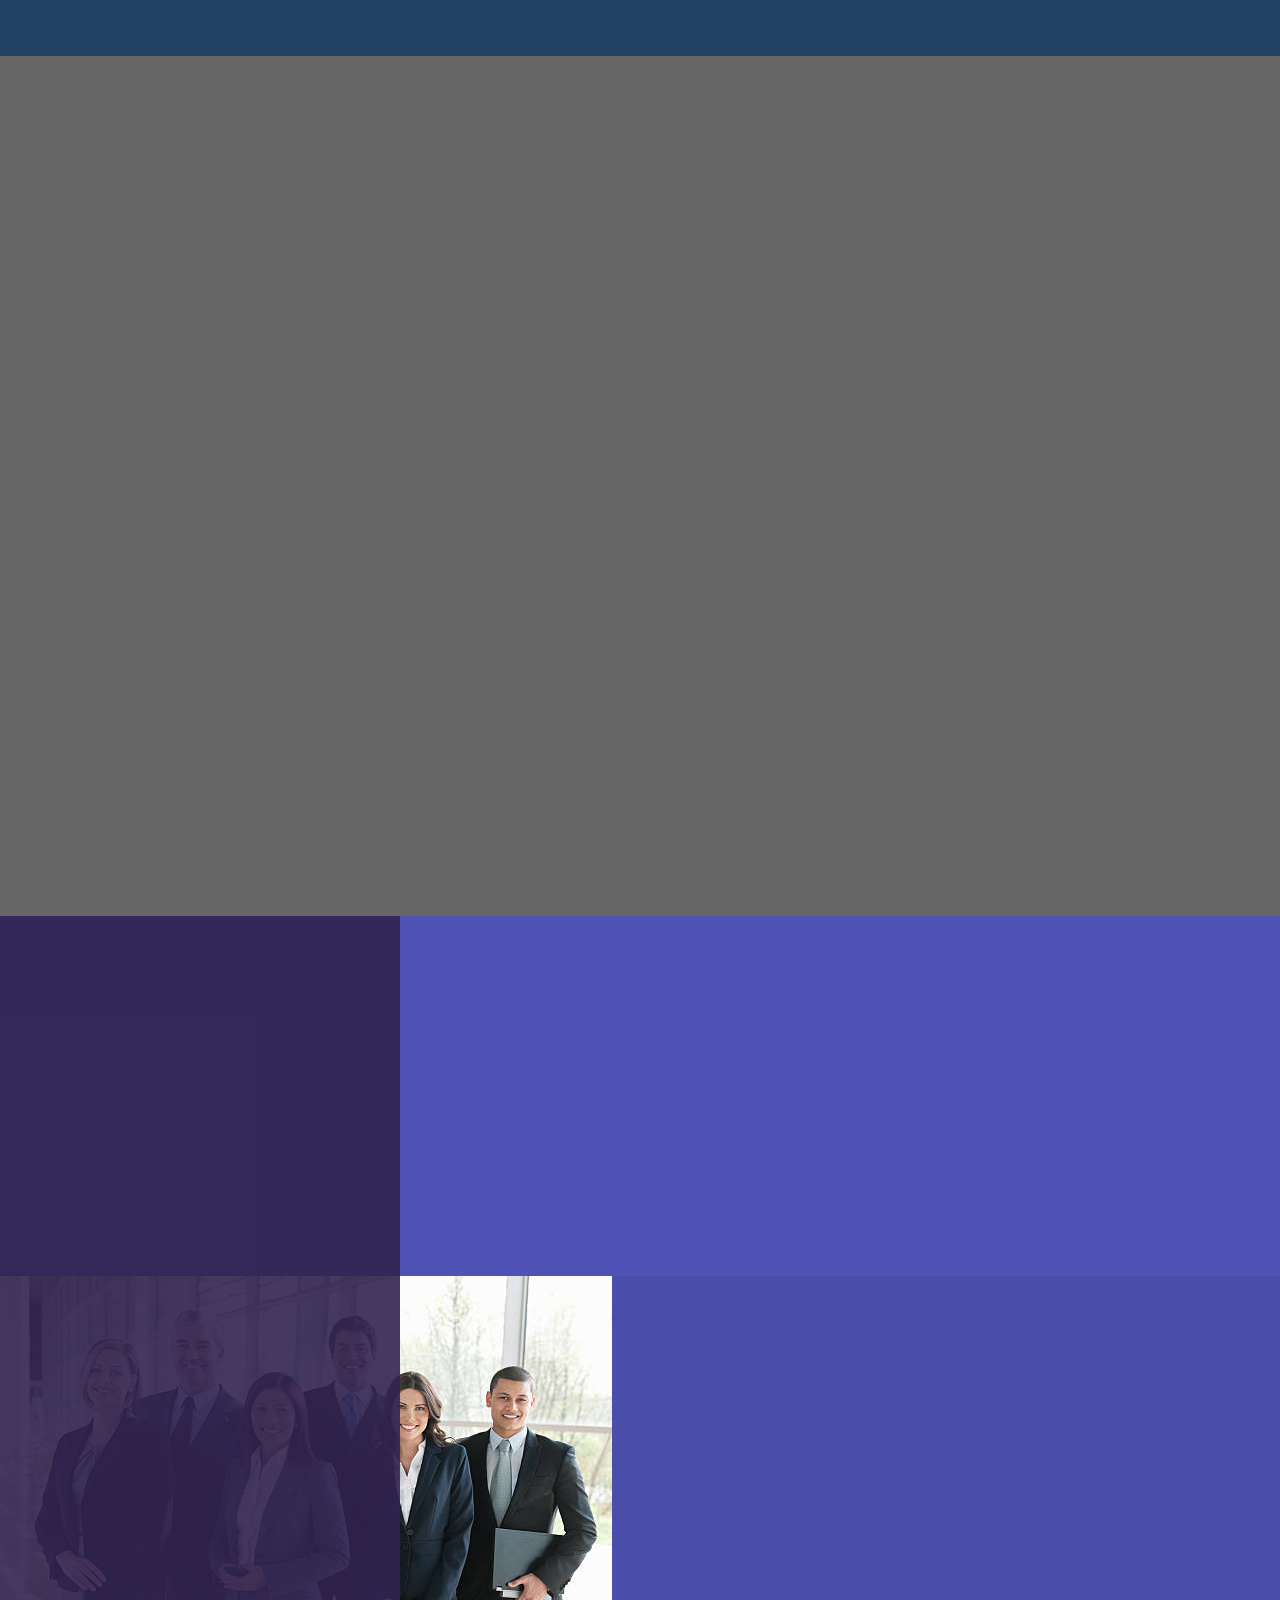
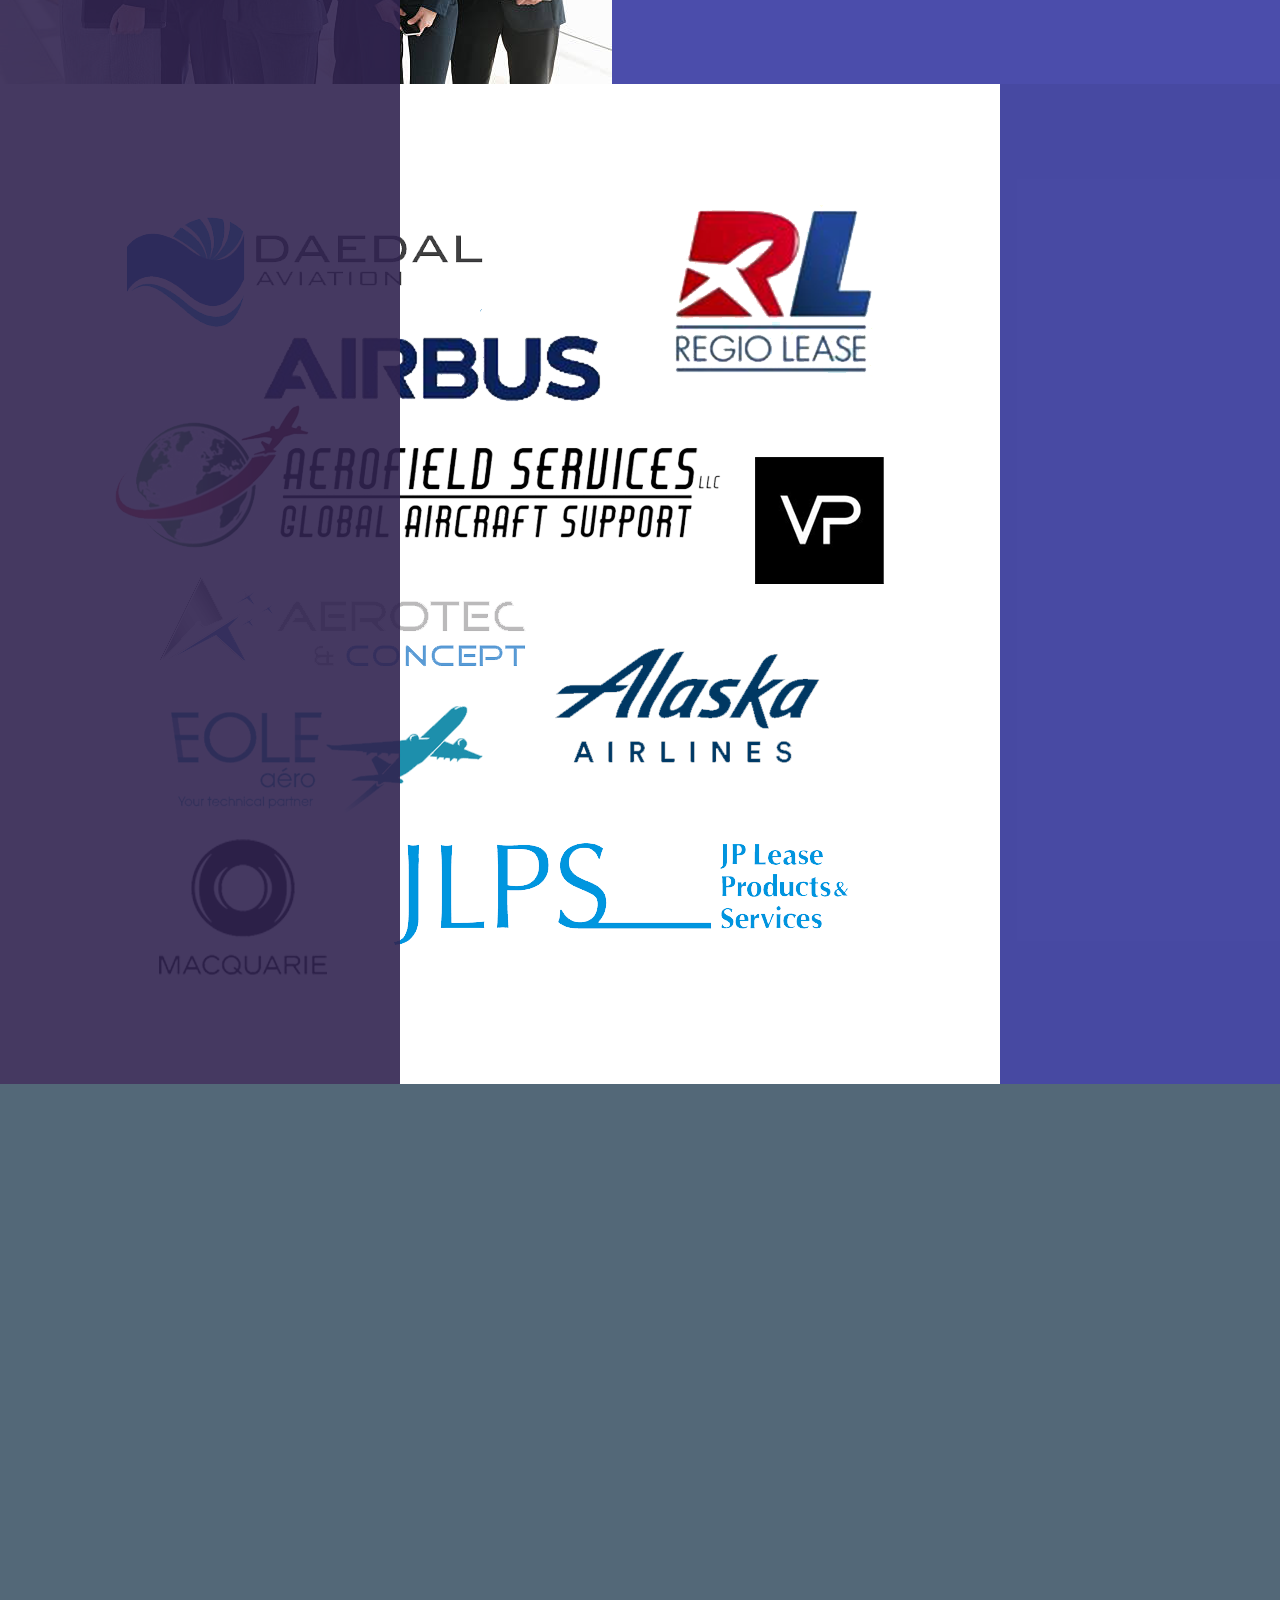
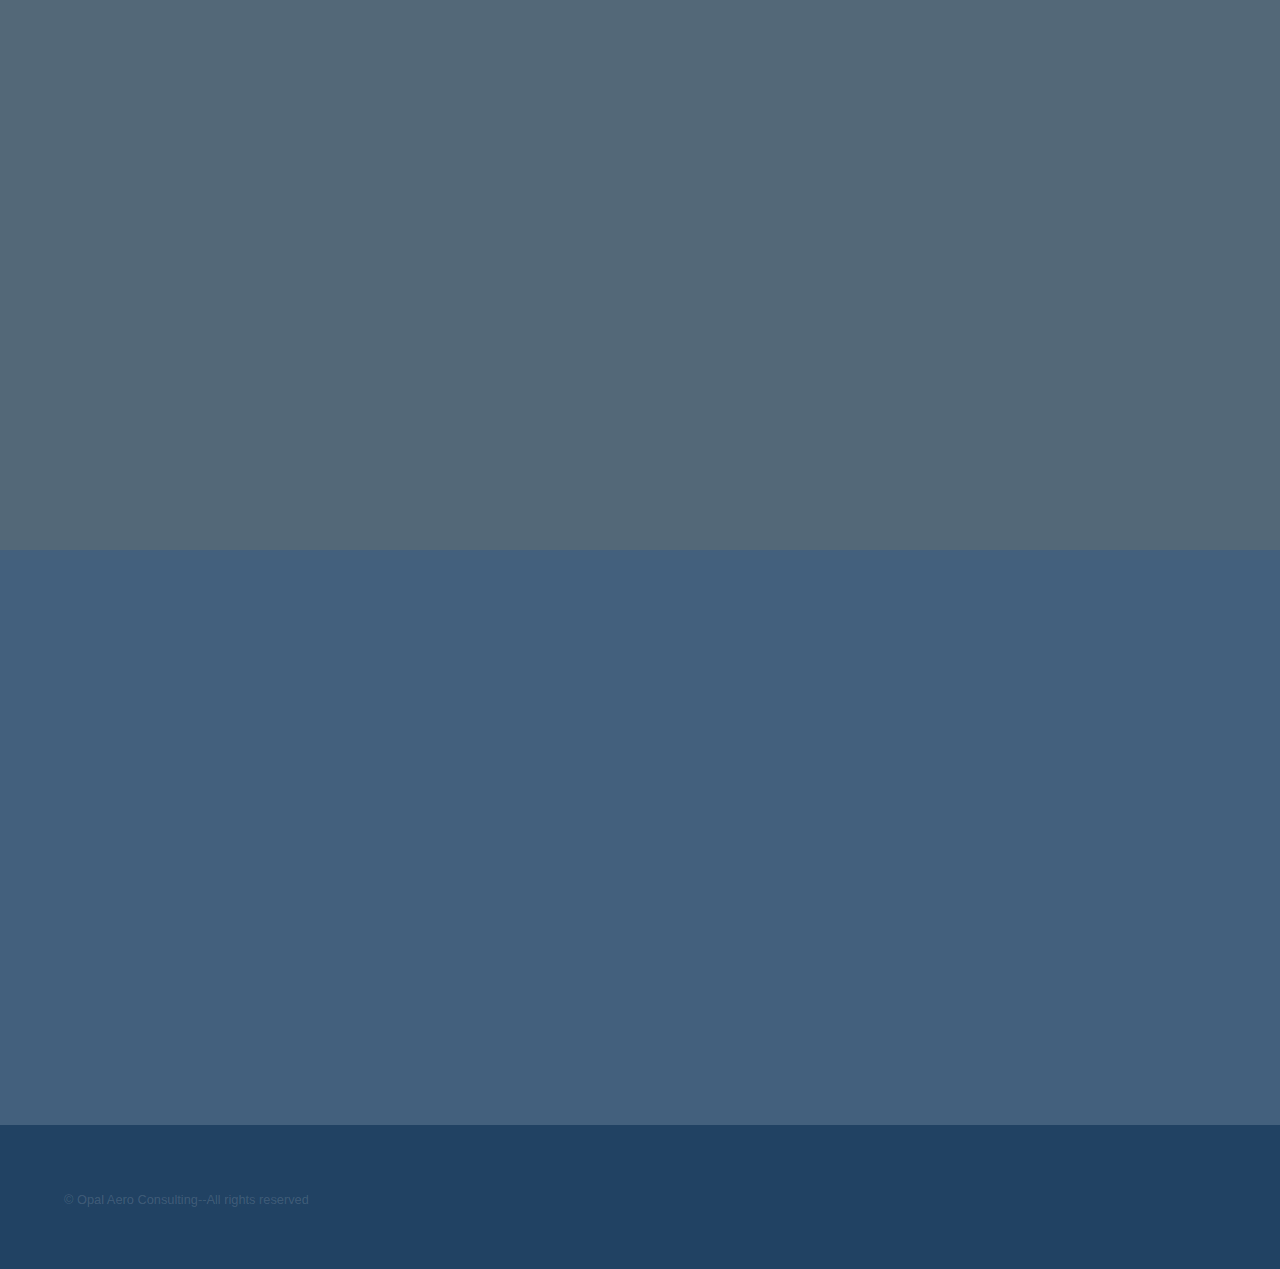
==== index.html @ d7329edf "fix" ====
<!DOCTYPE HTML>
<!--
	Hyperspace by HTML5 UP
	html5up.net | @ajlkn
	Free for personal and commercial use under the CCA 3.0 license (html5up.net/license)
-->
<html>
<head>
	<title>Opal Aero Consulting</title>
	<meta charset="utf-8" />
	<meta name="viewport" content="width=device-width, initial-scale=1, user-scalable=no" />
	<link rel="icon" type="image/x-icon" href="favicon.ico">
	<link rel="stylesheet" href="assets/css/main.css" />
	<noscript><link rel="stylesheet" href="assets/css/noscript.css" /></noscript>
</head>
	<body class="is-preload">
		<!-- Sidebar -->
		<section id="sidebar">
			<div class="inner">
				<img src="Opal.png" style="margin-right: 32px;" />
				<nav>
					<ul>
						<li><a href="#intro">Home</a></li>
						<li><a href="#one">Who we are</a></li>
						<li><a href="#two">Services</a></li>
						<li><a href="#three">Get in touch</a></li>
					</ul>
				</nav>
			</div>

		</section>

		<!-- Wrapper -->
			<div id="wrapper" >
				<!-- Intro -->
				<section id="intro" class="wrapper style1 fullscreen fade-up"  style="background-color:black;opacity:0.6;">
				<!--<img src="images/slider-bg.jpg" height="20%" > -->
					<div class="inner">
						<h1>Opal Aero Consulting</h1>
						<p style="color: white;">
							We offer complete technical and commercial management solutions to airlines, aircraft operators and owners as well as to
							lessors and investors, while minimizing technical and financial cost of ownership challenges.

						</p>
						<ul class="actions">
							<li><a href="#one" class="button scrolly">Learn more</a></li>
						</ul>
					</div>
				</section>

				<!-- One -->
					<section id="one" class="wrapper style2 spotlights">
						<section>
							<a href="#" class="image"><img src="images/pic01.jpg" alt="" data-position="center center" /></a>
							<div class="content">
								<div class="inner">
									<h2>Our Story</h2>
									<p> Learn about Opal's founding and history</p>
									<ul class="actions">
										<li><a href="our-story.html" class="button">About Us</a></li>
									</ul>
								</div>
							</div>
						</section>
						<section>
							<a href="#" class="image"><img src="images/team.jpg" alt="" data-position="top center" /></a>
							<div class="content">
								<div class="inner">
									<h2>Our Team</h2>
									<p> Meet our team of industry experts</p>
									<ul class="actions">
										<li><a href="the-team.html" class="button">The Team</a></li>
									</ul>
								</div>
							</div>
						</section>
						<section>
							<a href="#" class="image"><img src="images/companies.png" alt="" data-position="25% 25%" /></a>
							<div class="content">
								<div class="inner">
									<h2>Our Customers</h2>
									<p> See Opal's track record with some of the best </p>
									<ul class="actions">
										<li><a href="our-story.html" class="button">Learn more</a></li>
									</ul>
								</div>
							</div>
						</section>
					</section>

				<!-- Two -->
					<section id="two" class="wrapper style3 fade-up">
						<div class="inner">
							<h2>Services</h2>
							<p></p>
							<div class="features">
								<section>
									<span class="icon solid major fa-book"></span>
									<h3>Record Management</h3>
									<p> Record Audits, Data evaluation, Record Storage, and more</p>
								</section>
								<section>
									<span class="icon solid major fa-coins"></span>
									<h3>Pre Purchase Inspection Services</h3>
									<p> Maintenance reserves review, physical inspections, purchase advisory</p>
								</section>
								<section>
									<span class="icon solid major fa-handshake"></span>
									<h3>Aircraft lease transitions Management</h3>
									<p> Asset acquisition, records audits, maintenance forcasts, MRO management</p>
								</section>
								<section>
									<span class="icon solid major fa-wrench"></span>
									<h3>Airframe and Engine Fleet Management</h3>
									<p> Remarketing assitance, maintenance evaluations, condition monitoring</p>
								</section>
								<section>
									<span class="icon solid major fa-plane"></span>
									<h3>Aircaft Modification and Cabin retrofit Management</h3>
									<p> Intallation oversight, maintenance requirements, suppliers management</p>
								</section>
								<section>
									<span class="icon solid major fa-check"></span>
									<h3>Aircraft Certification Management</h3>
									<p> Regulations review, gap analysis, certification management</p>
								</section>
								<section>
									<span class="icon solid major fa-clipboard"></span>
									<h3>Operations</h3>
									<p> Audits and Recommendations</p>
								</section>
								<section>
									<span class="icon solid major fa-toolbox"></span>
									<h3>Spares</h3>
									<p> Vendor management and requirement evaluation</p>
								</section>
							</div>
							<ul class="actions">
								<li><a href="services.html" class="button">More Details</a></li>
							</ul>
						</div>
					</section>

				<!-- Three -->
					<section id="three" class="wrapper style1 fade-up" style="background-color: #43607d;">
						<div class="inner">
							<h2>Get in touch</h2>
							<div class="split style1">
								<section>
									<form method="POST" action="https://formspree.io/f/xeqdagnb">
										<div class="fields">
											<div class="field half">
												<label for="name">Name</label>
												<input type="text" name="name" id="name" />
											</div>
											<div class="field half">
												<label for="email">Email</label>
												<input type="text" name="email" id="email" />
											</div>
											<div class="field">
												<label for="message">Message</label>
												<textarea name="message" id="message" rows="5"></textarea>
											</div>
										</div>
										<ul class="actions">
											<li><a href="" class="button submit">Send Message</a></li>
											<input type="hidden"
												   name="_subject"
												   value="New submission from contact form" />
											<input type="hidden" name="_next" value="https://www.apple.com/" />

										</ul>
										

									</form>
								</section>
								<section>
									<ul class="contact">
										<li>
											<h3>Email</h3>
											<a href="#">contact@opalaeroconsulting.com</a>
										</li>
										<li>
											<h3>Phone</h3>
											<span>+61408987734</span>
										</li>
										<li>
											<h3>Social</h3>
											<ul class="icons">
												<!-- <li><a href="#" class="icon brands fa-twitter"><span class="label">Twitter</span></a></li>
												<li><a href="#" class="icon brands fa-facebook-f"><span class="label">Facebook</span></a></li>
	<li><a href="#" class="icon brands fa-github"><span class="label">GitHub</span></a></li>
	<li><a href="#" class="icon brands fa-instagram"><span class="label">Instagram</span></a></li>  -->
												<li><a href="#" class="icon brands fa-linkedin-in"><span class="label">LinkedIn</span></a></li>
											</ul>
										</li>
									</ul>
								</section>
							</div>
						</div>
					</section>

			</div>

		<!-- Footer -->
			<footer id="footer" class="wrapper style1-alt">
				<div class="inner">
					<ul class="menu">
						<li>&copy; Opal Aero Consulting--All rights reserved</li>
					</ul>
				</div>
			</footer>

		<!-- Scripts -->
			<script src="assets/js/jquery.min.js"></script>
			<script src="assets/js/jquery.scrollex.min.js"></script>
			<script src="assets/js/jquery.scrolly.min.js"></script>
			<script src="assets/js/browser.min.js"></script>
			<script src="assets/js/breakpoints.min.js"></script>
			<script src="assets/js/util.js"></script>
			<script src="assets/js/main.js"></script>

	</body>
</html>
---- assets/css/main.css ----
@import url(fontawesome-all.min.css);

/*
	Hyperspace by HTML5 UP
	html5up.net | @ajlkn
	Free for personal and commercial use under the CCA 3.0 license (html5up.net/license)
*/

html, body, div, span, applet, object,
iframe, h1, h2, h3, h4, h5, h6, p, blockquote,
pre, a, abbr, acronym, address, big, cite,
code, del, dfn, em, img, ins, kbd, q, s, samp,
small, strike, strong, sub, sup, tt, var, b,
u, i, center, dl, dt, dd, ol, ul, li, fieldset,
form, label, legend, table, caption, tbody,
tfoot, thead, tr, th, td, article, aside,
canvas, details, embed, figure, figcaption,
footer, header, hgroup, menu, nav, output, ruby,
section, summary, time, mark, audio, video {
	margin: 0;
	padding: 0;
	border: 0;
	font-size: 100%;
	font: inherit;
	vertical-align: baseline;}

article, aside, details, figcaption, figure,
footer, header, hgroup, menu, nav, section {
	display: block;}

body {
	line-height: 1;
}

ol, ul {
	list-style: none;
}

blockquote, q {
	quotes: none;
}

	blockquote:before, blockquote:after, q:before, q:after {
		content: '';
		content: none;
	}

table {
	border-collapse: collapse;
	border-spacing: 0;
}

body {
	-webkit-text-size-adjust: none;
}

mark {
	background-color: transparent;
	color: inherit;
}

input::-moz-focus-inner {
	border: 0;
	padding: 0;
}

input, select, textarea {
	-moz-appearance: none;
	-webkit-appearance: none;
	-ms-appearance: none;
	appearance: none;
}

/* Basic */

	@-ms-viewport {
		width: device-width;
	}

	body {
		-ms-overflow-style: scrollbar;
	}

	@media screen and (max-width: 480px) {

		html, body {
			min-width: 320px;
		}

	}

	html {
		box-sizing: border-box;
	}

	*, *:before, *:after {
		box-sizing: inherit;
	}

body {
	
	background-image: url('slider-bg.jpg');
}

		body.is-preload *, body.is-preload *:before, body.is-preload *:after {
			-moz-animation: none !important;
			-webkit-animation: none !important;
			-ms-animation: none !important;
			animation: none !important;
			-moz-transition: none !important;
			-webkit-transition: none !important;
			-ms-transition: none !important;
			transition: none !important;
		}

/* Type */

	body, input, select, textarea {
		color: rgba(255, 255, 255, 0.55);
		font-family: Arial, Helvetica, sans-serif;
		font-size: 16.5pt;
		font-weight: normal;
		line-height: 1.75;
	}

		@media screen and (max-width: 1680px) {

			body, input, select, textarea {
				font-size: 13pt;
			}

		}

		@media screen and (max-width: 1280px) {

			body, input, select, textarea {
				font-size: 12pt;
			}

		}

		@media screen and (max-width: 360px) {

			body, input, select, textarea {
				font-size: 11pt;
			}

		}

	a {
		-moz-transition: color 0.2s ease, border-bottom-color 0.2s ease;
		-webkit-transition: color 0.2s ease, border-bottom-color 0.2s ease;
		-ms-transition: color 0.2s ease, border-bottom-color 0.2s ease;
		transition: color 0.2s ease, border-bottom-color 0.2s ease;
		border-bottom: dotted 1px rgba(255, 255, 255, 0.35);
		color: inherit;
		text-decoration: none;
	}

		a:hover {
			border-bottom-color: transparent;
			color: #ffffff;
		}

	strong, b {
		color: #ffffff;
		font-weight: bold;
	}

	em, i {
		font-style: italic;
	}

	p {
		margin: 0 0 2em 0;
	}

	h1, h2, h3, h4, h5, h6 {
		color: #ffffff;
		font-weight: bold;
		line-height: 1.5;
		margin: 0 0 0.5em 0;
	}

		h1 a, h2 a, h3 a, h4 a, h5 a, h6 a {
			color: inherit;
			text-decoration: none;
		}

	h1 {
		font-size: 2.75em;
	}

		h1.major {
			margin: 0 0 1.3em 0;
			position: relative;
			padding-bottom: 0.35em;
		}

			h1.major:after {
				background-image: -moz-linear-gradient(to right, #5e42a6, #b74e91);
				background-image: -webkit-linear-gradient(to right, #5e42a6, #b74e91);
				background-image: -ms-linear-gradient(to right, #5e42a6, #b74e91);
				background-image: linear-gradient(to right, white, #b74e91);
				-moz-transition: max-width 0.2s ease;
				-webkit-transition: max-width 0.2s ease;
				-ms-transition: max-width 0.2s ease;
				transition: max-width 0.2s ease;
				border-radius: 0.2em;
				bottom: 0;
				content: '';
				height: 0.05em;
				position: absolute;
				right: 0;
				width: 100%;
			}

	h2 {
		font-size: 1.75em;
	}

	h3 {
		font-size: 1.1em;
	}

	h4 {
		font-size: 1em;
	}

	h5 {
		font-size: 0.8em;
	}

	h6 {
		font-size: 0.6em;
	}

	@media screen and (max-width: 736px) {

		h1 {
			font-size: 2em;
		}

		h2 {
			font-size: 1.25em;
		}

		h3 {
			font-size: 1em;
		}

		h4 {
			font-size: 0.8em;
		}

		h5 {
			font-size: 0.6em;
		}

		h6 {
			font-size: 0.6em;
		}

	}

	sub {
		font-size: 0.8em;
		position: relative;
		top: 0.5em;
	}

	sup {
		font-size: 0.8em;
		position: relative;
		top: -0.5em;
	}

	blockquote {
		border-left: solid 4px rgba(255, 255, 255, 0.15);
		font-style: italic;
		margin: 0 0 2em 0;
		padding: 0.5em 0 0.5em 2em;
	}

	code {
		background: rgba(255, 255, 255, 0.05);
		border-radius: 0.25em;
		border: solid 1px rgba(255, 255, 255, 0.15);
		font-family: "Courier New", monospace;
		font-size: 0.9em;
		margin: 0 0.25em;
		padding: 0.25em 0.65em;
	}

	pre {
		-webkit-overflow-scrolling: touch;
		font-family: "Courier New", monospace;
		font-size: 0.9em;
		margin: 0 0 2em 0;
	}

		pre code {
			display: block;
			line-height: 1.75em;
			padding: 1em 1.5em;
			overflow-x: auto;
		}

	hr {
		border: 0;
		border-bottom: solid 1px rgba(255, 255, 255, 0.15);
		margin: 2em 0;
	}

		hr.major {
			margin: 3em 0;
		}

	.align-left {
		text-align: left;
	}

	.align-center {
		text-align: center;
	}

	.align-right {
		text-align: right;
	}

/* Row */

	.row {
		display: flex;
		flex-wrap: wrap;
		box-sizing: border-box;
		align-items: stretch;
	}

		.row > * {
			box-sizing: border-box;
		}

		.row.gtr-uniform > * > :last-child {
			margin-bottom: 0;
		}

		.row.aln-left {
			justify-content: flex-start;
		}

		.row.aln-center {
			justify-content: center;
		}

		.row.aln-right {
			justify-content: flex-end;
		}

		.row.aln-top {
			align-items: flex-start;
		}

		.row.aln-middle {
			align-items: center;
		}

		.row.aln-bottom {
			align-items: flex-end;
		}

		.row > .imp {
			order: -1;
		}

		.row > .col-1 {
			width: 8.33333%;
		}

		.row > .off-1 {
			margin-left: 8.33333%;
		}

		.row > .col-2 {
			width: 16.66667%;
		}

		.row > .off-2 {
			margin-left: 16.66667%;
		}

		.row > .col-3 {
			width: 25%;
		}

		.row > .off-3 {
			margin-left: 25%;
		}

		.row > .col-4 {
			width: 33.33333%;
		}

		.row > .off-4 {
			margin-left: 33.33333%;
		}

		.row > .col-5 {
			width: 41.66667%;
		}

		.row > .off-5 {
			margin-left: 41.66667%;
		}

		.row > .col-6 {
			width: 50%;
		}

		.row > .off-6 {
			margin-left: 50%;
		}

		.row > .col-7 {
			width: 58.33333%;
		}

		.row > .off-7 {
			margin-left: 58.33333%;
		}

		.row > .col-8 {
			width: 66.66667%;
		}

		.row > .off-8 {
			margin-left: 66.66667%;
		}

		.row > .col-9 {
			width: 75%;
		}

		.row > .off-9 {
			margin-left: 75%;
		}

		.row > .col-10 {
			width: 83.33333%;
		}

		.row > .off-10 {
			margin-left: 83.33333%;
		}

		.row > .col-11 {
			width: 91.66667%;
		}

		.row > .off-11 {
			margin-left: 91.66667%;
		}

		.row > .col-12 {
			width: 100%;
		}

		.row > .off-12 {
			margin-left: 100%;
		}

		.row.gtr-0 {
			margin-top: 0;
			margin-left: 0em;
		}

			.row.gtr-0 > * {
				padding: 0 0 0 0em;
			}

			.row.gtr-0.gtr-uniform {
				margin-top: 0em;
			}

				.row.gtr-0.gtr-uniform > * {
					padding-top: 0em;
				}

		.row.gtr-25 {
			margin-top: 0;
			margin-left: -0.375em;
		}

			.row.gtr-25 > * {
				padding: 0 0 0 0.375em;
			}

			.row.gtr-25.gtr-uniform {
				margin-top: -0.375em;
			}

				.row.gtr-25.gtr-uniform > * {
					padding-top: 0.375em;
				}

		.row.gtr-50 {
			margin-top: 0;
			margin-left: -0.75em;
		}

			.row.gtr-50 > * {
				padding: 0 0 0 0.75em;
			}

			.row.gtr-50.gtr-uniform {
				margin-top: -0.75em;
			}

				.row.gtr-50.gtr-uniform > * {
					padding-top: 0.75em;
				}

		.row {
			margin-top: 0;
			margin-left: -1.5em;
		}

			.row > * {
				padding: 0 0 0 1.5em;
			}

			.row.gtr-uniform {
				margin-top: -1.5em;
			}

				.row.gtr-uniform > * {
					padding-top: 1.5em;
				}

		.row.gtr-150 {
			margin-top: 0;
			margin-left: -2.25em;
		}

			.row.gtr-150 > * {
				padding: 0 0 0 2.25em;
			}

			.row.gtr-150.gtr-uniform {
				margin-top: -2.25em;
			}

				.row.gtr-150.gtr-uniform > * {
					padding-top: 2.25em;
				}

		.row.gtr-200 {
			margin-top: 0;
			margin-left: -3em;
		}

			.row.gtr-200 > * {
				padding: 0 0 0 3em;
			}

			.row.gtr-200.gtr-uniform {
				margin-top: -3em;
			}

				.row.gtr-200.gtr-uniform > * {
					padding-top: 3em;
				}

		@media screen and (max-width: 1680px) {

			.row {
				display: flex;
				flex-wrap: wrap;
				box-sizing: border-box;
				align-items: stretch;
			}

				.row > * {
					box-sizing: border-box;
				}

				.row.gtr-uniform > * > :last-child {
					margin-bottom: 0;
				}

				.row.aln-left {
					justify-content: flex-start;
				}

				.row.aln-center {
					justify-content: center;
				}

				.row.aln-right {
					justify-content: flex-end;
				}

				.row.aln-top {
					align-items: flex-start;
				}

				.row.aln-middle {
					align-items: center;
				}

				.row.aln-bottom {
					align-items: flex-end;
				}

				.row > .imp-xlarge {
					order: -1;
				}

				.row > .col-1-xlarge {
					width: 8.33333%;
				}

				.row > .off-1-xlarge {
					margin-left: 8.33333%;
				}

				.row > .col-2-xlarge {
					width: 16.66667%;
				}

				.row > .off-2-xlarge {
					margin-left: 16.66667%;
				}

				.row > .col-3-xlarge {
					width: 25%;
				}

				.row > .off-3-xlarge {
					margin-left: 25%;
				}

				.row > .col-4-xlarge {
					width: 33.33333%;
				}

				.row > .off-4-xlarge {
					margin-left: 33.33333%;
				}

				.row > .col-5-xlarge {
					width: 41.66667%;
				}

				.row > .off-5-xlarge {
					margin-left: 41.66667%;
				}

				.row > .col-6-xlarge {
					width: 50%;
				}

				.row > .off-6-xlarge {
					margin-left: 50%;
				}

				.row > .col-7-xlarge {
					width: 58.33333%;
				}

				.row > .off-7-xlarge {
					margin-left: 58.33333%;
				}

				.row > .col-8-xlarge {
					width: 66.66667%;
				}

				.row > .off-8-xlarge {
					margin-left: 66.66667%;
				}

				.row > .col-9-xlarge {
					width: 75%;
				}

				.row > .off-9-xlarge {
					margin-left: 75%;
				}

				.row > .col-10-xlarge {
					width: 83.33333%;
				}

				.row > .off-10-xlarge {
					margin-left: 83.33333%;
				}

				.row > .col-11-xlarge {
					width: 91.66667%;
				}

				.row > .off-11-xlarge {
					margin-left: 91.66667%;
				}

				.row > .col-12-xlarge {
					width: 100%;
				}

				.row > .off-12-xlarge {
					margin-left: 100%;
				}

				.row.gtr-0 {
					margin-top: 0;
					margin-left: 0em;
				}

					.row.gtr-0 > * {
						padding: 0 0 0 0em;
					}

					.row.gtr-0.gtr-uniform {
						margin-top: 0em;
					}

						.row.gtr-0.gtr-uniform > * {
							padding-top: 0em;
						}

				.row.gtr-25 {
					margin-top: 0;
					margin-left: -0.375em;
				}

					.row.gtr-25 > * {
						padding: 0 0 0 0.375em;
					}

					.row.gtr-25.gtr-uniform {
						margin-top: -0.375em;
					}

						.row.gtr-25.gtr-uniform > * {
							padding-top: 0.375em;
						}

				.row.gtr-50 {
					margin-top: 0;
					margin-left: -0.75em;
				}

					.row.gtr-50 > * {
						padding: 0 0 0 0.75em;
					}

					.row.gtr-50.gtr-uniform {
						margin-top: -0.75em;
					}

						.row.gtr-50.gtr-uniform > * {
							padding-top: 0.75em;
						}

				.row {
					margin-top: 0;
					margin-left: -1.5em;
				}

					.row > * {
						padding: 0 0 0 1.5em;
					}

					.row.gtr-uniform {
						margin-top: -1.5em;
					}

						.row.gtr-uniform > * {
							padding-top: 1.5em;
						}

				.row.gtr-150 {
					margin-top: 0;
					margin-left: -2.25em;
				}

					.row.gtr-150 > * {
						padding: 0 0 0 2.25em;
					}

					.row.gtr-150.gtr-uniform {
						margin-top: -2.25em;
					}

						.row.gtr-150.gtr-uniform > * {
							padding-top: 2.25em;
						}

				.row.gtr-200 {
					margin-top: 0;
					margin-left: -3em;
				}

					.row.gtr-200 > * {
						padding: 0 0 0 3em;
					}

					.row.gtr-200.gtr-uniform {
						margin-top: -3em;
					}

						.row.gtr-200.gtr-uniform > * {
							padding-top: 3em;
						}

		}

		@media screen and (max-width: 1280px) {

			.row {
				display: flex;
				flex-wrap: wrap;
				box-sizing: border-box;
				align-items: stretch;
			}

				.row > * {
					box-sizing: border-box;
				}

				.row.gtr-uniform > * > :last-child {
					margin-bottom: 0;
				}

				.row.aln-left {
					justify-content: flex-start;
				}

				.row.aln-center {
					justify-content: center;
				}

				.row.aln-right {
					justify-content: flex-end;
				}

				.row.aln-top {
					align-items: flex-start;
				}

				.row.aln-middle {
					align-items: center;
				}

				.row.aln-bottom {
					align-items: flex-end;
				}

				.row > .imp-large {
					order: -1;
				}

				.row > .col-1-large {
					width: 8.33333%;
				}

				.row > .off-1-large {
					margin-left: 8.33333%;
				}

				.row > .col-2-large {
					width: 16.66667%;
				}

				.row > .off-2-large {
					margin-left: 16.66667%;
				}

				.row > .col-3-large {
					width: 25%;
				}

				.row > .off-3-large {
					margin-left: 25%;
				}

				.row > .col-4-large {
					width: 33.33333%;
				}

				.row > .off-4-large {
					margin-left: 33.33333%;
				}

				.row > .col-5-large {
					width: 41.66667%;
				}

				.row > .off-5-large {
					margin-left: 41.66667%;
				}

				.row > .col-6-large {
					width: 50%;
				}

				.row > .off-6-large {
					margin-left: 50%;
				}

				.row > .col-7-large {
					width: 58.33333%;
				}

				.row > .off-7-large {
					margin-left: 58.33333%;
				}

				.row > .col-8-large {
					width: 66.66667%;
				}

				.row > .off-8-large {
					margin-left: 66.66667%;
				}

				.row > .col-9-large {
					width: 75%;
				}

				.row > .off-9-large {
					margin-left: 75%;
				}

				.row > .col-10-large {
					width: 83.33333%;
				}

				.row > .off-10-large {
					margin-left: 83.33333%;
				}

				.row > .col-11-large {
					width: 91.66667%;
				}

				.row > .off-11-large {
					margin-left: 91.66667%;
				}

				.row > .col-12-large {
					width: 100%;
				}

				.row > .off-12-large {
					margin-left: 100%;
				}

				.row.gtr-0 {
					margin-top: 0;
					margin-left: 0em;
				}

					.row.gtr-0 > * {
						padding: 0 0 0 0em;
					}

					.row.gtr-0.gtr-uniform {
						margin-top: 0em;
					}

						.row.gtr-0.gtr-uniform > * {
							padding-top: 0em;
						}

				.row.gtr-25 {
					margin-top: 0;
					margin-left: -0.375em;
				}

					.row.gtr-25 > * {
						padding: 0 0 0 0.375em;
					}

					.row.gtr-25.gtr-uniform {
						margin-top: -0.375em;
					}

						.row.gtr-25.gtr-uniform > * {
							padding-top: 0.375em;
						}

				.row.gtr-50 {
					margin-top: 0;
					margin-left: -0.75em;
				}

					.row.gtr-50 > * {
						padding: 0 0 0 0.75em;
					}

					.row.gtr-50.gtr-uniform {
						margin-top: -0.75em;
					}

						.row.gtr-50.gtr-uniform > * {
							padding-top: 0.75em;
						}

				.row {
					margin-top: 0;
					margin-left: -1.5em;
				}

					.row > * {
						padding: 0 0 0 1.5em;
					}

					.row.gtr-uniform {
						margin-top: -1.5em;
					}

						.row.gtr-uniform > * {
							padding-top: 1.5em;
						}

				.row.gtr-150 {
					margin-top: 0;
					margin-left: -2.25em;
				}

					.row.gtr-150 > * {
						padding: 0 0 0 2.25em;
					}

					.row.gtr-150.gtr-uniform {
						margin-top: -2.25em;
					}

						.row.gtr-150.gtr-uniform > * {
							padding-top: 2.25em;
						}

				.row.gtr-200 {
					margin-top: 0;
					margin-left: -3em;
				}

					.row.gtr-200 > * {
						padding: 0 0 0 3em;
					}

					.row.gtr-200.gtr-uniform {
						margin-top: -3em;
					}

						.row.gtr-200.gtr-uniform > * {
							padding-top: 3em;
						}

		}

		@media screen and (max-width: 980px) {

			.row {
				display: flex;
				flex-wrap: wrap;
				box-sizing: border-box;
				align-items: stretch;
			}

				.row > * {
					box-sizing: border-box;
				}

				.row.gtr-uniform > * > :last-child {
					margin-bottom: 0;
				}

				.row.aln-left {
					justify-content: flex-start;
				}

				.row.aln-center {
					justify-content: center;
				}

				.row.aln-right {
					justify-content: flex-end;
				}

				.row.aln-top {
					align-items: flex-start;
				}

				.row.aln-middle {
					align-items: center;
				}

				.row.aln-bottom {
					align-items: flex-end;
				}

				.row > .imp-medium {
					order: -1;
				}

				.row > .col-1-medium {
					width: 8.33333%;
				}

				.row > .off-1-medium {
					margin-left: 8.33333%;
				}

				.row > .col-2-medium {
					width: 16.66667%;
				}

				.row > .off-2-medium {
					margin-left: 16.66667%;
				}

				.row > .col-3-medium {
					width: 25%;
				}

				.row > .off-3-medium {
					margin-left: 25%;
				}

				.row > .col-4-medium {
					width: 33.33333%;
				}

				.row > .off-4-medium {
					margin-left: 33.33333%;
				}

				.row > .col-5-medium {
					width: 41.66667%;
				}

				.row > .off-5-medium {
					margin-left: 41.66667%;
				}

				.row > .col-6-medium {
					width: 50%;
				}

				.row > .off-6-medium {
					margin-left: 50%;
				}

				.row > .col-7-medium {
					width: 58.33333%;
				}

				.row > .off-7-medium {
					margin-left: 58.33333%;
				}

				.row > .col-8-medium {
					width: 66.66667%;
				}

				.row > .off-8-medium {
					margin-left: 66.66667%;
				}

				.row > .col-9-medium {
					width: 75%;
				}

				.row > .off-9-medium {
					margin-left: 75%;
				}

				.row > .col-10-medium {
					width: 83.33333%;
				}

				.row > .off-10-medium {
					margin-left: 83.33333%;
				}

				.row > .col-11-medium {
					width: 91.66667%;
				}

				.row > .off-11-medium {
					margin-left: 91.66667%;
				}

				.row > .col-12-medium {
					width: 100%;
				}

				.row > .off-12-medium {
					margin-left: 100%;
				}

				.row.gtr-0 {
					margin-top: 0;
					margin-left: 0em;
				}

					.row.gtr-0 > * {
						padding: 0 0 0 0em;
					}

					.row.gtr-0.gtr-uniform {
						margin-top: 0em;
					}

						.row.gtr-0.gtr-uniform > * {
							padding-top: 0em;
						}

				.row.gtr-25 {
					margin-top: 0;
					margin-left: -0.375em;
				}

					.row.gtr-25 > * {
						padding: 0 0 0 0.375em;
					}

					.row.gtr-25.gtr-uniform {
						margin-top: -0.375em;
					}

						.row.gtr-25.gtr-uniform > * {
							padding-top: 0.375em;
						}

				.row.gtr-50 {
					margin-top: 0;
					margin-left: -0.75em;
				}

					.row.gtr-50 > * {
						padding: 0 0 0 0.75em;
					}

					.row.gtr-50.gtr-uniform {
						margin-top: -0.75em;
					}

						.row.gtr-50.gtr-uniform > * {
							padding-top: 0.75em;
						}

				.row {
					margin-top: 0;
					margin-left: -1.5em;
				}

					.row > * {
						padding: 0 0 0 1.5em;
					}

					.row.gtr-uniform {
						margin-top: -1.5em;
					}

						.row.gtr-uniform > * {
							padding-top: 1.5em;
						}

				.row.gtr-150 {
					margin-top: 0;
					margin-left: -2.25em;
				}

					.row.gtr-150 > * {
						padding: 0 0 0 2.25em;
					}

					.row.gtr-150.gtr-uniform {
						margin-top: -2.25em;
					}

						.row.gtr-150.gtr-uniform > * {
							padding-top: 2.25em;
						}

				.row.gtr-200 {
					margin-top: 0;
					margin-left: -3em;
				}

					.row.gtr-200 > * {
						padding: 0 0 0 3em;
					}

					.row.gtr-200.gtr-uniform {
						margin-top: -3em;
					}

						.row.gtr-200.gtr-uniform > * {
							padding-top: 3em;
						}

		}

		@media screen and (max-width: 736px) {

			.row {
				display: flex;
				flex-wrap: wrap;
				box-sizing: border-box;
				align-items: stretch;
			}

				.row > * {
					box-sizing: border-box;
				}

				.row.gtr-uniform > * > :last-child {
					margin-bottom: 0;
				}

				.row.aln-left {
					justify-content: flex-start;
				}

				.row.aln-center {
					justify-content: center;
				}

				.row.aln-right {
					justify-content: flex-end;
				}

				.row.aln-top {
					align-items: flex-start;
				}

				.row.aln-middle {
					align-items: center;
				}

				.row.aln-bottom {
					align-items: flex-end;
				}

				.row > .imp-small {
					order: -1;
				}

				.row > .col-1-small {
					width: 8.33333%;
				}

				.row > .off-1-small {
					margin-left: 8.33333%;
				}

				.row > .col-2-small {
					width: 16.66667%;
				}

				.row > .off-2-small {
					margin-left: 16.66667%;
				}

				.row > .col-3-small {
					width: 25%;
				}

				.row > .off-3-small {
					margin-left: 25%;
				}

				.row > .col-4-small {
					width: 33.33333%;
				}

				.row > .off-4-small {
					margin-left: 33.33333%;
				}

				.row > .col-5-small {
					width: 41.66667%;
				}

				.row > .off-5-small {
					margin-left: 41.66667%;
				}

				.row > .col-6-small {
					width: 50%;
				}

				.row > .off-6-small {
					margin-left: 50%;
				}

				.row > .col-7-small {
					width: 58.33333%;
				}

				.row > .off-7-small {
					margin-left: 58.33333%;
				}

				.row > .col-8-small {
					width: 66.66667%;
				}

				.row > .off-8-small {
					margin-left: 66.66667%;
				}

				.row > .col-9-small {
					width: 75%;
				}

				.row > .off-9-small {
					margin-left: 75%;
				}

				.row > .col-10-small {
					width: 83.33333%;
				}

				.row > .off-10-small {
					margin-left: 83.33333%;
				}

				.row > .col-11-small {
					width: 91.66667%;
				}

				.row > .off-11-small {
					margin-left: 91.66667%;
				}

				.row > .col-12-small {
					width: 100%;
				}

				.row > .off-12-small {
					margin-left: 100%;
				}

				.row.gtr-0 {
					margin-top: 0;
					margin-left: 0em;
				}

					.row.gtr-0 > * {
						padding: 0 0 0 0em;
					}

					.row.gtr-0.gtr-uniform {
						margin-top: 0em;
					}

						.row.gtr-0.gtr-uniform > * {
							padding-top: 0em;
						}

				.row.gtr-25 {
					margin-top: 0;
					margin-left: -0.375em;
				}

					.row.gtr-25 > * {
						padding: 0 0 0 0.375em;
					}

					.row.gtr-25.gtr-uniform {
						margin-top: -0.375em;
					}

						.row.gtr-25.gtr-uniform > * {
							padding-top: 0.375em;
						}

				.row.gtr-50 {
					margin-top: 0;
					margin-left: -0.75em;
				}

					.row.gtr-50 > * {
						padding: 0 0 0 0.75em;
					}

					.row.gtr-50.gtr-uniform {
						margin-top: -0.75em;
					}

						.row.gtr-50.gtr-uniform > * {
							padding-top: 0.75em;
						}

				.row {
					margin-top: 0;
					margin-left: -1.5em;
				}

					.row > * {
						padding: 0 0 0 1.5em;
					}

					.row.gtr-uniform {
						margin-top: -1.5em;
					}

						.row.gtr-uniform > * {
							padding-top: 1.5em;
						}

				.row.gtr-150 {
					margin-top: 0;
					margin-left: -2.25em;
				}

					.row.gtr-150 > * {
						padding: 0 0 0 2.25em;
					}

					.row.gtr-150.gtr-uniform {
						margin-top: -2.25em;
					}

						.row.gtr-150.gtr-uniform > * {
							padding-top: 2.25em;
						}

				.row.gtr-200 {
					margin-top: 0;
					margin-left: -3em;
				}

					.row.gtr-200 > * {
						padding: 0 0 0 3em;
					}

					.row.gtr-200.gtr-uniform {
						margin-top: -3em;
					}

						.row.gtr-200.gtr-uniform > * {
							padding-top: 3em;
						}

		}

		@media screen and (max-width: 480px) {

			.row {
				display: flex;
				flex-wrap: wrap;
				box-sizing: border-box;
				align-items: stretch;
			}

				.row > * {
					box-sizing: border-box;
				}

				.row.gtr-uniform > * > :last-child {
					margin-bottom: 0;
				}

				.row.aln-left {
					justify-content: flex-start;
				}

				.row.aln-center {
					justify-content: center;
				}

				.row.aln-right {
					justify-content: flex-end;
				}

				.row.aln-top {
					align-items: flex-start;
				}

				.row.aln-middle {
					align-items: center;
				}

				.row.aln-bottom {
					align-items: flex-end;
				}

				.row > .imp-xsmall {
					order: -1;
				}

				.row > .col-1-xsmall {
					width: 8.33333%;
				}

				.row > .off-1-xsmall {
					margin-left: 8.33333%;
				}

				.row > .col-2-xsmall {
					width: 16.66667%;
				}

				.row > .off-2-xsmall {
					margin-left: 16.66667%;
				}

				.row > .col-3-xsmall {
					width: 25%;
				}

				.row > .off-3-xsmall {
					margin-left: 25%;
				}

				.row > .col-4-xsmall {
					width: 33.33333%;
				}

				.row > .off-4-xsmall {
					margin-left: 33.33333%;
				}

				.row > .col-5-xsmall {
					width: 41.66667%;
				}

				.row > .off-5-xsmall {
					margin-left: 41.66667%;
				}

				.row > .col-6-xsmall {
					width: 50%;
				}

				.row > .off-6-xsmall {
					margin-left: 50%;
				}

				.row > .col-7-xsmall {
					width: 58.33333%;
				}

				.row > .off-7-xsmall {
					margin-left: 58.33333%;
				}

				.row > .col-8-xsmall {
					width: 66.66667%;
				}

				.row > .off-8-xsmall {
					margin-left: 66.66667%;
				}

				.row > .col-9-xsmall {
					width: 75%;
				}

				.row > .off-9-xsmall {
					margin-left: 75%;
				}

				.row > .col-10-xsmall {
					width: 83.33333%;
				}

				.row > .off-10-xsmall {
					margin-left: 83.33333%;
				}

				.row > .col-11-xsmall {
					width: 91.66667%;
				}

				.row > .off-11-xsmall {
					margin-left: 91.66667%;
				}

				.row > .col-12-xsmall {
					width: 100%;
				}

				.row > .off-12-xsmall {
					margin-left: 100%;
				}

				.row.gtr-0 {
					margin-top: 0;
					margin-left: 0em;
				}

					.row.gtr-0 > * {
						padding: 0 0 0 0em;
					}

					.row.gtr-0.gtr-uniform {
						margin-top: 0em;
					}

						.row.gtr-0.gtr-uniform > * {
							padding-top: 0em;
						}

				.row.gtr-25 {
					margin-top: 0;
					margin-left: -0.375em;
				}

					.row.gtr-25 > * {
						padding: 0 0 0 0.375em;
					}

					.row.gtr-25.gtr-uniform {
						margin-top: -0.375em;
					}

						.row.gtr-25.gtr-uniform > * {
							padding-top: 0.375em;
						}

				.row.gtr-50 {
					margin-top: 0;
					margin-left: -0.75em;
				}

					.row.gtr-50 > * {
						padding: 0 0 0 0.75em;
					}

					.row.gtr-50.gtr-uniform {
						margin-top: -0.75em;
					}

						.row.gtr-50.gtr-uniform > * {
							padding-top: 0.75em;
						}

				.row {
					margin-top: 0;
					margin-left: -1.5em;
				}

					.row > * {
						padding: 0 0 0 1.5em;
					}

					.row.gtr-uniform {
						margin-top: -1.5em;
					}

						.row.gtr-uniform > * {
							padding-top: 1.5em;
						}

				.row.gtr-150 {
					margin-top: 0;
					margin-left: -2.25em;
				}

					.row.gtr-150 > * {
						padding: 0 0 0 2.25em;
					}

					.row.gtr-150.gtr-uniform {
						margin-top: -2.25em;
					}

						.row.gtr-150.gtr-uniform > * {
							padding-top: 2.25em;
						}

				.row.gtr-200 {
					margin-top: 0;
					margin-left: -3em;
				}

					.row.gtr-200 > * {
						padding: 0 0 0 3em;
					}

					.row.gtr-200.gtr-uniform {
						margin-top: -3em;
					}

						.row.gtr-200.gtr-uniform > * {
							padding-top: 3em;
						}

		}

/* Box */

	.box {
		border-radius: 0.25em;
		border: solid 1px rgba(255, 255, 255, 0.15);
		margin-bottom: 2em;
		padding: 1.5em;
	}

		.box > :last-child,
		.box > :last-child > :last-child,
		.box > :last-child > :last-child > :last-child {
			margin-bottom: 0;
		}

		.box.alt {
			border: 0;
			border-radius: 0;
			padding: 0;
		}

/* Button */

input[type="submit"],
input[type="reset"],
input[type="button"],
button,
.button {
	-moz-appearance: none;
	-webkit-appearance: none;
	-ms-appearance: none;
	appearance: none;
	-moz-transition: border-color 0.2s ease;
	-webkit-transition: border-color 0.2s ease;
	-ms-transition: border-color 0.2s ease;
	transition: border-color 0.2s ease;
	background-color: #214263;
	border: solid 1px !important;
	border-color: rgba(255, 255, 255, 0.15) !important;
	border-radius: 3em;
	color: #ffffff !important;
	cursor: pointer;
	display: inline-block;
	font-size: 0.6em;
	font-weight: bold;
	height: calc(4.75em + 2px);
	letter-spacing: 0.25em;
	line-height: 4.75em;
	outline: 0;
	padding: 0 3.75em;
	position: relative;
	text-align: center;
	text-decoration: none;
	text-transform: uppercase;
	white-space: nowrap;
}

		input[type="submit"]:after,
		input[type="reset"]:after,
		input[type="button"]:after,
		button:after,
		.button:after {
			-moz-transform: scale(0.25);
			-webkit-transform: scale(0.25);
			-ms-transform: scale(0.25);
			transform: scale(0.25);
			pointer-events: none;
			-moz-transition: opacity 0.2s ease, -moz-transform 0.2s ease;
			-webkit-transition: opacity 0.2s ease, -webkit-transform 0.2s ease;
			-ms-transition: opacity 0.2s ease, -ms-transform 0.2s ease;
			transition: opacity 0.2s ease, transform 0.2s ease;
			background: #ffffff;
			border-radius: 3em;
			content: '';
			height: 100%;
			left: 0;
			opacity: 0;
			position: absolute;
			top: 0;
			width: 100%;
		}

		input[type="submit"].icon:before,
		input[type="reset"].icon:before,
		input[type="button"].icon:before,
		button.icon:before,
		.button.icon:before {
			margin-right: 0.75em;
		}

		input[type="submit"].fit,
		input[type="reset"].fit,
		input[type="button"].fit,
		button.fit,
		.button.fit {
			width: 100%;
		}

		input[type="submit"].small,
		input[type="reset"].small,
		input[type="button"].small,
		button.small,
		.button.small {
			font-size: 0.4em;
		}

		input[type="submit"].large,
		input[type="reset"].large,
		input[type="button"].large,
		button.large,
		.button.large {
			font-size: 0.8em;
		}

		input[type="submit"].primary,
		input[type="reset"].primary,
		input[type="button"].primary,
		button.primary,
		.button.primary {
			background-color: #ffffff;
			color: #312450 !important;
		}

			input[type="submit"].primary:after,
			input[type="reset"].primary:after,
			input[type="button"].primary:after,
			button.primary:after,
			.button.primary:after {
				display: none;
			}

		input[type="submit"].disabled, input[type="submit"]:disabled,
		input[type="reset"].disabled,
		input[type="reset"]:disabled,
		input[type="button"].disabled,
		input[type="button"]:disabled,
		button.disabled,
		button:disabled,
		.button.disabled,
		.button:disabled {
			cursor: default;
			opacity: 0.5;
			pointer-events: none;
		}

		input[type="submit"]:hover,
		input[type="reset"]:hover,
		input[type="button"]:hover,
		button:hover,
		.button:hover {
			border-color: rgba(255, 255, 255, 0.55) !important;
		}

			input[type="submit"]:hover:after,
			input[type="reset"]:hover:after,
			input[type="button"]:hover:after,
			button:hover:after,
			.button:hover:after {
				opacity: 0.05;
				-moz-transform: scale(1);
				-webkit-transform: scale(1);
				-ms-transform: scale(1);
				transform: scale(1);
			}

			input[type="submit"]:hover:active,
			input[type="reset"]:hover:active,
			input[type="button"]:hover:active,
			button:hover:active,
			.button:hover:active {
				border-color: #ffffff !important;
			}

				input[type="submit"]:hover:active:after,
				input[type="reset"]:hover:active:after,
				input[type="button"]:hover:active:after,
				button:hover:active:after,
				.button:hover:active:after {
					opacity: 0.1;
				}

/* Features */

	.features {
		display: -moz-flex;
		display: -webkit-flex;
		display: -ms-flex;
		display: flex;
		-moz-flex-wrap: wrap;
		-webkit-flex-wrap: wrap;
		-ms-flex-wrap: wrap;
		flex-wrap: wrap;
		border-radius: 0.25em;
		border: solid 1px rgba(255, 255, 255, 0.15);
		background: rgba(255, 255, 255, 0.05);
		margin: 0 0 2em 0;
	}

		.features section {
			padding: 3.5em 3em 1em 7em ;
			width: 50%;
			border-top: solid 1px rgba(255, 255, 255, 0.15);
			position: relative;
		}

			.features section:nth-child(-n + 2) {
				border-top-width: 0;
			}

			.features section:nth-child(2n) {
				border-left: solid 1px rgba(255, 255, 255, 0.15);
			}

			.features section .icon {
				-moz-transition: opacity 0.5s ease, -moz-transform 0.5s ease;
				-webkit-transition: opacity 0.5s ease, -webkit-transform 0.5s ease;
				-ms-transition: opacity 0.5s ease, -ms-transform 0.5s ease;
				transition: opacity 0.5s ease, transform 0.5s ease;
				-moz-transition-delay: 1s;
				-webkit-transition-delay: 1s;
				-ms-transition-delay: 1s;
				transition-delay: 1s;
				-moz-transform: scale(1);
				-webkit-transform: scale(1);
				-ms-transform: scale(1);
				transform: scale(1);
				position: absolute;
				left: 3em;
				top: 3em;
				opacity: 1;
			}

			.features section:nth-child(1) .icon {
				-moz-transition-delay: 0.15s;
				-webkit-transition-delay: 0.15s;
				-ms-transition-delay: 0.15s;
				transition-delay: 0.15s;
			}

			.features section:nth-child(2) .icon {
				-moz-transition-delay: 0.3s;
				-webkit-transition-delay: 0.3s;
				-ms-transition-delay: 0.3s;
				transition-delay: 0.3s;
			}

			.features section:nth-child(3) .icon {
				-moz-transition-delay: 0.45s;
				-webkit-transition-delay: 0.45s;
				-ms-transition-delay: 0.45s;
				transition-delay: 0.45s;
			}

			.features section:nth-child(4) .icon {
				-moz-transition-delay: 0.6s;
				-webkit-transition-delay: 0.6s;
				-ms-transition-delay: 0.6s;
				transition-delay: 0.6s;
			}

			.features section:nth-child(5) .icon {
				-moz-transition-delay: 0.75s;
				-webkit-transition-delay: 0.75s;
				-ms-transition-delay: 0.75s;
				transition-delay: 0.75s;
			}

			.features section:nth-child(6) .icon {
				-moz-transition-delay: 0.9s;
				-webkit-transition-delay: 0.9s;
				-ms-transition-delay: 0.9s;
				transition-delay: 0.9s;
			}

			.features section:nth-child(7) .icon {
				-moz-transition-delay: 1.05s;
				-webkit-transition-delay: 1.05s;
				-ms-transition-delay: 1.05s;
				transition-delay: 1.05s;
			}

			.features section:nth-child(8) .icon {
				-moz-transition-delay: 1.2s;
				-webkit-transition-delay: 1.2s;
				-ms-transition-delay: 1.2s;
				transition-delay: 1.2s;
			}

			.features section:nth-child(9) .icon {
				-moz-transition-delay: 1.35s;
				-webkit-transition-delay: 1.35s;
				-ms-transition-delay: 1.35s;
				transition-delay: 1.35s;
			}

			.features section:nth-child(10) .icon {
				-moz-transition-delay: 1.5s;
				-webkit-transition-delay: 1.5s;
				-ms-transition-delay: 1.5s;
				transition-delay: 1.5s;
			}

			.features section:nth-child(11) .icon {
				-moz-transition-delay: 1.65s;
				-webkit-transition-delay: 1.65s;
				-ms-transition-delay: 1.65s;
				transition-delay: 1.65s;
			}

			.features section:nth-child(12) .icon {
				-moz-transition-delay: 1.8s;
				-webkit-transition-delay: 1.8s;
				-ms-transition-delay: 1.8s;
				transition-delay: 1.8s;
			}

			.features section:nth-child(13) .icon {
				-moz-transition-delay: 1.95s;
				-webkit-transition-delay: 1.95s;
				-ms-transition-delay: 1.95s;
				transition-delay: 1.95s;
			}

			.features section:nth-child(14) .icon {
				-moz-transition-delay: 2.1s;
				-webkit-transition-delay: 2.1s;
				-ms-transition-delay: 2.1s;
				transition-delay: 2.1s;
			}

			.features section:nth-child(15) .icon {
				-moz-transition-delay: 2.25s;
				-webkit-transition-delay: 2.25s;
				-ms-transition-delay: 2.25s;
				transition-delay: 2.25s;
			}

			.features section:nth-child(16) .icon {
				-moz-transition-delay: 2.4s;
				-webkit-transition-delay: 2.4s;
				-ms-transition-delay: 2.4s;
				transition-delay: 2.4s;
			}

			.features section:nth-child(17) .icon {
				-moz-transition-delay: 2.55s;
				-webkit-transition-delay: 2.55s;
				-ms-transition-delay: 2.55s;
				transition-delay: 2.55s;
			}

			.features section:nth-child(18) .icon {
				-moz-transition-delay: 2.7s;
				-webkit-transition-delay: 2.7s;
				-ms-transition-delay: 2.7s;
				transition-delay: 2.7s;
			}

			.features section:nth-child(19) .icon {
				-moz-transition-delay: 2.85s;
				-webkit-transition-delay: 2.85s;
				-ms-transition-delay: 2.85s;
				transition-delay: 2.85s;
			}

			.features section:nth-child(20) .icon {
				-moz-transition-delay: 3s;
				-webkit-transition-delay: 3s;
				-ms-transition-delay: 3s;
				transition-delay: 3s;
			}

		.features.inactive section .icon {
			-moz-transform: scale(0.5);
			-webkit-transform: scale(0.5);
			-ms-transform: scale(0.5);
			transform: scale(0.5);
			opacity: 0;
		}

		@media screen and (max-width: 980px) {

			.features {
				display: block;
			}

				.features section {
					border-top-width: 1px !important;
					border-left-width: 0 !important;
					width: 100%;
				}

					.features section:first-child {
						border-top-width: 0 !important;
					}

		}

		@media screen and (max-width: 736px) {

			.features section {
				padding: 2.5em 1.5em 0.1em 5.5em ;
			}

				.features section .icon {
					left: 1.5em;
					top: 2em;
				}

		}

		@media screen and (max-width: 480px) {

			.features section {
				padding: 2em 1.5em 0.1em 1.5em ;
			}

				.features section .icon {
					left: 0;
					position: relative;
					top: 0;
				}

		}

/* Form */

	form {
		margin: 0 0 2em 0;
	}

		form > :last-child {
			margin-bottom: 0;
		}

		form > .fields {
			display: -moz-flex;
			display: -webkit-flex;
			display: -ms-flex;
			display: flex;
			-moz-flex-wrap: wrap;
			-webkit-flex-wrap: wrap;
			-ms-flex-wrap: wrap;
			flex-wrap: wrap;
			width: calc(100% + 3em);
			margin: -1.5em 0 2em -1.5em;
		}

			form > .fields > .field {
				-moz-flex-grow: 0;
				-webkit-flex-grow: 0;
				-ms-flex-grow: 0;
				flex-grow: 0;
				-moz-flex-shrink: 0;
				-webkit-flex-shrink: 0;
				-ms-flex-shrink: 0;
				flex-shrink: 0;
				padding: 1.5em 0 0 1.5em;
				width: calc(100% - 1.5em);
			}

				form > .fields > .field.half {
					width: calc(50% - 0.75em);
				}

				form > .fields > .field.third {
					width: calc(100%/3 - 0.5em);
				}

				form > .fields > .field.quarter {
					width: calc(25% - 0.375em);
				}

		@media screen and (max-width: 480px) {

			form > .fields {
				width: calc(100% + 3em);
				margin: -1.5em 0 2em -1.5em;
			}

				form > .fields > .field {
					padding: 1.5em 0 0 1.5em;
					width: calc(100% - 1.5em);
				}

					form > .fields > .field.half {
						width: calc(100% - 1.5em);
					}

					form > .fields > .field.third {
						width: calc(100% - 1.5em);
					}

					form > .fields > .field.quarter {
						width: calc(100% - 1.5em);
					}

		}

	label {
		color: #ffffff;
		font-weight: bold;
		line-height: 1.5;
		margin: 0 0 0.7em 0;
		display: block;
		font-size: 1.1em;
	}

	input[type="text"],
	input[type="password"],
	input[type="email"],
	input[type="tel"],
	select,
	textarea {
		-moz-appearance: none;
		-webkit-appearance: none;
		-ms-appearance: none;
		appearance: none;
		background: rgba(255, 255, 255, 0.05);
		border-radius: 0.25em;
		border: none;
		border: solid 1px rgba(255, 255, 255, 0.15);
		color: inherit;
		display: block;
		outline: 0;
		padding: 0 1em;
		text-decoration: none;
		width: 100%;
	}

		input[type="text"]:invalid,
		input[type="password"]:invalid,
		input[type="email"]:invalid,
		input[type="tel"]:invalid,
		select:invalid,
		textarea:invalid {
			box-shadow: none;
		}

		input[type="text"]:focus,
		input[type="password"]:focus,
		input[type="email"]:focus,
		input[type="tel"]:focus,
		select:focus,
		textarea:focus {
			border-color: #ffffff;
			box-shadow: 0 0 0 1px #ffffff;
		}

	select {
		background-image: url("data:image/svg+xml;charset=utf8,%3Csvg xmlns='http://www.w3.org/2000/svg' width='40' height='40' preserveAspectRatio='none' viewBox='0 0 40 40'%3E%3Cpath d='M9.4,12.3l10.4,10.4l10.4-10.4c0.2-0.2,0.5-0.4,0.9-0.4c0.3,0,0.6,0.1,0.9,0.4l3.3,3.3c0.2,0.2,0.4,0.5,0.4,0.9 c0,0.4-0.1,0.6-0.4,0.9L20.7,31.9c-0.2,0.2-0.5,0.4-0.9,0.4c-0.3,0-0.6-0.1-0.9-0.4L4.3,17.3c-0.2-0.2-0.4-0.5-0.4-0.9 c0-0.4,0.1-0.6,0.4-0.9l3.3-3.3c0.2-0.2,0.5-0.4,0.9-0.4S9.1,12.1,9.4,12.3z' fill='rgba(255, 255, 255, 0.15)' /%3E%3C/svg%3E");
		background-size: 1.25rem;
		background-repeat: no-repeat;
		background-position: calc(100% - 1rem) center;
		height: 2.75em;
		padding-right: 2.75em;
		text-overflow: ellipsis;
	}

		select option {
			color: #ffffff;
			background: #312450;
		}

		select:focus::-ms-value {
			background-color: transparent;
		}

		select::-ms-expand {
			display: none;
		}

	input[type="text"],
	input[type="password"],
	input[type="email"],
	select {
		height: 2.75em;
	}

	textarea {
		padding: 0.75em 1em;
	}

		body.is-ie textarea {
			min-height: 10em;
		}

	input[type="checkbox"],
	input[type="radio"] {
		-moz-appearance: none;
		-webkit-appearance: none;
		-ms-appearance: none;
		appearance: none;
		display: block;
		float: left;
		margin-right: -2em;
		opacity: 0;
		width: 1em;
		z-index: -1;
	}

		input[type="checkbox"] + label,
		input[type="radio"] + label {
			text-decoration: none;
			color: rgba(255, 255, 255, 0.55);
			cursor: pointer;
			display: inline-block;
			font-size: 1em;
			font-weight: normal;
			padding-left: 2.4em;
			padding-right: 0.75em;
			position: relative;
		}

			input[type="checkbox"] + label:before,
			input[type="radio"] + label:before {
				-moz-osx-font-smoothing: grayscale;
				-webkit-font-smoothing: antialiased;
				display: inline-block;
				font-style: normal;
				font-variant: normal;
				text-rendering: auto;
				line-height: 1;
				text-transform: none !important;
				font-family: 'Font Awesome 5 Free';
				font-weight: 900;
			}

			input[type="checkbox"] + label:before,
			input[type="radio"] + label:before {
				background: rgba(255, 255, 255, 0.05);
				border-radius: 0.25em;
				border: solid 1px rgba(255, 255, 255, 0.15);
				content: '';
				display: inline-block;
				font-size: 0.8em;
				height: 2.0625em;
				left: 0;
				line-height: 2.0625em;
				position: absolute;
				text-align: center;
				top: 0;
				width: 2.0625em;
			}

		input[type="checkbox"]:checked + label:before,
		input[type="radio"]:checked + label:before {
			background: #ffffff;
			border-color: #ffffff;
			color: #b74e91;
			content: '\f00c';
		}

		input[type="checkbox"]:focus + label:before,
		input[type="radio"]:focus + label:before {
			border-color: #ffffff;
			box-shadow: 0 0 0 1px #ffffff;
		}

	input[type="checkbox"] + label:before {
		border-radius: 0.25em;
	}

	input[type="radio"] + label:before {
		border-radius: 100%;
	}

	::-webkit-input-placeholder {
		color: rgba(255, 255, 255, 0.35) !important;
		opacity: 1.0;
	}

	:-moz-placeholder {
		color: rgba(255, 255, 255, 0.35) !important;
		opacity: 1.0;
	}

	::-moz-placeholder {
		color: rgba(255, 255, 255, 0.35) !important;
		opacity: 1.0;
	}

	:-ms-input-placeholder {
		color: rgba(255, 255, 255, 0.35) !important;
		opacity: 1.0;
	}

/* Icon */

	.icon {
		text-decoration: none;
		border-bottom: none;
		position: relative;
	}

		.icon:before {
			-moz-osx-font-smoothing: grayscale;
			-webkit-font-smoothing: antialiased;
			display: inline-block;
			font-style: normal;
			font-variant: normal;
			text-rendering: auto;
			line-height: 1;
			text-transform: none !important;
			font-family: 'Font Awesome 5 Free';
			font-weight: 400;
		}

		.icon > .label {
			display: none;
		}

		.icon:before {
			line-height: inherit;
		}

		.icon.solid:before {
			font-weight: 900;
		}

		.icon.brands:before {
			font-family: 'Font Awesome 5 Brands';
		}

		.icon.major {
			width: 2.5em;
			height: 2.5em;
			display: block;
			background: #ffffff;
			border-radius: 100%;
			color: #312450;
			text-align: center;
			line-height: 2.5em;
			margin: 0 0 1.3em 0;
		}

			.icon.major:before {
				font-size: 1.25em;
			}

				.wrapper.style1 .icon.major:before {
					color: #5e42a6;
				}

				.wrapper.style1-alt .icon.major:before {
					color: #493382;
				}

				.wrapper.style2 .icon.major:before {
					color: #5052b5;
				}

				.wrapper.style2-alt .icon.major:before {
					color: #3e4094;
				}

				.wrapper.style3 .icon.major:before {
					color: #214263;
				}

				.wrapper.style3-alt .icon.major:before {
					color: #953d75;
				}

/* Image */

	.image {
		border-radius: 0.25em;
		border: 0;
		display: inline-block;
		position: relative;
	}

		.image img {
			border-radius: 0.25em;
			display: block;
		}

		.image.left, .image.right {
			max-width: 40%;
		}

			.image.left img, .image.right img {
				width: 100%;
			}

		.image.left {
			float: left;
			margin: 0 1.5em 1em 0;
			top: 0.25em;
		}

		.image.right {
			float: right;
			margin: 0 0 1em 1.5em;
			top: 0.25em;
		}

		.image.fit {
			display: block;
			margin: 0 0 2em 0;
			width: 100%;
		}

			.image.fit img {
				width: 100%;
			}

		.image.main {
			display: block;
			margin: 0 0 3em 0;
			width: 100%;
		}

			.image.main img {
				width: 100%;
			}

/* List */

	ol {
		list-style: decimal;
		margin: 0 0 2em 0;
		padding-left: 1.25em;
	}

		ol li {
			padding-left: 0.25em;
		}

	ul {
		list-style: disc;
		margin: 0 0 2em 0;
		padding-left: 1em;
	}

		ul li {
			padding-left: 0.5em;
		}

		ul.alt {
			list-style: none;
			padding-left: 0;
		}

			ul.alt li {
				border-top: solid 1px rgba(255, 255, 255, 0.15);
				padding: 0.5em 0;
			}

				ul.alt li:first-child {
					border-top: 0;
					padding-top: 0;
				}

	dl {
		margin: 0 0 2em 0;
	}

		dl dt {
			display: block;
			font-weight: bold;
			margin: 0 0 1em 0;
		}

		dl dd {
			margin-left: 2em;
		}

/* Actions */

	ul.actions {
		display: -moz-flex;
		display: -webkit-flex;
		display: -ms-flex;
		display: flex;
		cursor: default;
		list-style: none;
		margin-left: -1em;
		padding-left: 0;
	}

		ul.actions li {
			padding: 0 0 0 1em;
			vertical-align: middle;
		}

		ul.actions.special {
			-moz-justify-content: center;
			-webkit-justify-content: center;
			-ms-justify-content: center;
			justify-content: center;
			width: 100%;
			margin-left: 0;
		}

			ul.actions.special li:first-child {
				padding-left: 0;
			}

		ul.actions.stacked {
			-moz-flex-direction: column;
			-webkit-flex-direction: column;
			-ms-flex-direction: column;
			flex-direction: column;
			margin-left: 0;
		}

			ul.actions.stacked li {
				padding: 1.3em 0 0 0;
			}

				ul.actions.stacked li:first-child {
					padding-top: 0;
				}

		ul.actions.fit {
			width: calc(100% + 1em);
		}

			ul.actions.fit li {
				-moz-flex-grow: 1;
				-webkit-flex-grow: 1;
				-ms-flex-grow: 1;
				flex-grow: 1;
				-moz-flex-shrink: 1;
				-webkit-flex-shrink: 1;
				-ms-flex-shrink: 1;
				flex-shrink: 1;
				width: 100%;
			}

				ul.actions.fit li > * {
					width: 100%;
				}

			ul.actions.fit.stacked {
				width: 100%;
			}

		@media screen and (max-width: 480px) {

			ul.actions:not(.fixed) {
				-moz-flex-direction: column;
				-webkit-flex-direction: column;
				-ms-flex-direction: column;
				flex-direction: column;
				margin-left: 0;
				width: 100% !important;
			}

				ul.actions:not(.fixed) li {
					-moz-flex-grow: 1;
					-webkit-flex-grow: 1;
					-ms-flex-grow: 1;
					flex-grow: 1;
					-moz-flex-shrink: 1;
					-webkit-flex-shrink: 1;
					-ms-flex-shrink: 1;
					flex-shrink: 1;
					padding: 1em 0 0 0;
					text-align: center;
					width: 100%;
				}

					ul.actions:not(.fixed) li > * {
						width: 100%;
					}

					ul.actions:not(.fixed) li:first-child {
						padding-top: 0;
					}

					ul.actions:not(.fixed) li input[type="submit"],
					ul.actions:not(.fixed) li input[type="reset"],
					ul.actions:not(.fixed) li input[type="button"],
					ul.actions:not(.fixed) li button,
					ul.actions:not(.fixed) li .button {
						width: 100%;
					}

						ul.actions:not(.fixed) li input[type="submit"].icon:before,
						ul.actions:not(.fixed) li input[type="reset"].icon:before,
						ul.actions:not(.fixed) li input[type="button"].icon:before,
						ul.actions:not(.fixed) li button.icon:before,
						ul.actions:not(.fixed) li .button.icon:before {
							margin-left: -0.5rem;
						}

		}

/* Contact */

	ul.contact {
		list-style: none;
		padding: 0;
	}

		ul.contact > li {
			padding: 0;
			margin: 1.5em 0 0 0;
		}

			ul.contact > li:first-child {
				margin-top: 0;
			}

/* Icons */

	ul.icons {
		cursor: default;
		list-style: none;
		padding-left: 0;
	}

		ul.icons li {
			display: inline-block;
			padding: 0 0.75em 0 0;
		}

			ul.icons li:last-child {
				padding-right: 0;
			}

			ul.icons li > a, ul.icons li > span {
				border: 0;
			}

				ul.icons li > a .label, ul.icons li > span .label {
					display: none;
				}

/* Menu */

	ul.menu {
		list-style: none;
		padding: 0;
	}

		ul.menu > li {
			border-left: solid 1px rgba(255, 255, 255, 0.15);
			display: inline-block;
			line-height: 1;
			margin-left: 1.5em;
			padding: 0 0 0 1.5em;
		}

			ul.menu > li:first-child {
				border-left: 0;
				margin: 0;
				padding-left: 0;
			}

		@media screen and (max-width: 480px) {

			ul.menu > li {
				border-left: 0;
				display: block;
				line-height: inherit;
				margin: 0.5em 0 0 0;
				padding-left: 0;
			}

		}

/* Section/Article */

	section.special, article.special {
		text-align: center;
	}

	header p {
		color: rgba(255, 255, 255, 0.35);
		position: relative;
		margin: 0 0 1.5em 0;
	}

	header h2 + p {
		font-size: 1.25em;
		margin-top: -1em;
		line-height: 1.5em;
	}

	header h3 + p {
		font-size: 1.1em;
		margin-top: -0.8em;
		line-height: 1.5em;
	}

	header h4 + p,
	header h5 + p,
	header h6 + p {
		font-size: 0.9em;
		margin-top: -0.6em;
		line-height: 1.5em;
	}

/* Split */

	.split {
		display: -moz-flex;
		display: -webkit-flex;
		display: -ms-flex;
		display: flex;
	}

		.split > * {
			width: calc(50% - 2.5em);
		}

		.split > :nth-child(2n - 1) {
			padding-right: 2.5em;
			border-right: solid 1px rgba(255, 255, 255, 0.15);
		}

		.split > :nth-child(2n) {
			padding-left: 2.5em;
		}

		.split.style1 > :nth-child(2n - 1) {
			width: calc(66.66666% - 2.5em);
		}

		.split.style1 > :nth-child(2n) {
			width: calc(33.33333% - 2.5em);
		}

		@media screen and (max-width: 1680px) {

			.split > * {
				width: calc(50% - 2em);
			}

			.split > :nth-child(2n - 1) {
				padding-right: 2em;
			}

			.split > :nth-child(2n) {
				padding-left: 2em;
			}

			.split.style1 > :nth-child(2n - 1) {
				width: calc(66.66666% - 2em);
			}

			.split.style1 > :nth-child(2n) {
				width: calc(33.33333% - 2em);
			}

		}

		@media screen and (max-width: 980px) {

			.split {
				display: block;
			}

				.split > * {
					border-top: solid 1px rgba(255, 255, 255, 0.15);
					margin: 4em 0 0 0;
					padding: 4em 0 0 0;
					width: 100% !important;
				}

				.split > :nth-child(2n - 1) {
					border-right: 0;
					padding-right: 0;
				}

				.split > :nth-child(2n) {
					padding-left: 0;
				}

				.split > :first-child {
					border-top: 0;
					margin-top: 0;
					padding-top: 0;
				}

		}

		@media screen and (max-width: 736px) {

			.split > * {
				margin: 3em 0 0 0;
				padding: 3em 0 0 0;
			}

		}

/* Spotlights */

	.spotlights > section {
		display: -moz-flex;
		display: -webkit-flex;
		display: -ms-flex;
		display: flex;
		-moz-flex-direction: row;
		-webkit-flex-direction: row;
		-ms-flex-direction: row;
		flex-direction: row;
		min-height: 22.5em;
	}

		body.is-ie .spotlights > section {
			min-height: 0;
		}

		.spotlights > section > .image {
			background-position: center center;
			background-size: cover;
			border-radius: 0;
			display: block;
			position: relative;
			width: 25em;
		}

			.spotlights > section > .image img {
				border-radius: 0;
				display: block;
			}

			.spotlights > section > .image:before {
				-moz-transition: opacity 1s ease;
				-webkit-transition: opacity 1s ease;
				-ms-transition: opacity 1s ease;
				transition: opacity 1s ease;
				background: rgba(49, 36, 80, 0.9);
				content: '';
				display: block;
				height: 100%;
				left: 0;
				opacity: 0;
				position: absolute;
				top: 0;
				width: 100%;
			}

		.spotlights > section > .content {
			padding: 4em 5em 2em 5em ;
			display: -moz-flex;
			display: -webkit-flex;
			display: -ms-flex;
			display: flex;
			-moz-flex-direction: column;
			-webkit-flex-direction: column;
			-ms-flex-direction: column;
			flex-direction: column;
			-moz-justify-content: center;
			-webkit-justify-content: center;
			-ms-justify-content: center;
			justify-content: center;
			width: 50em;
			-ms-flex: 1;
		}

			.spotlights > section > .content > .inner {
				-moz-transform: translateX(0) translateY(0);
				-webkit-transform: translateX(0) translateY(0);
				-ms-transform: translateX(0) translateY(0);
				transform: translateX(0) translateY(0);
				-moz-transition: opacity 1s ease, -moz-transform 1s ease;
				-webkit-transition: opacity 1s ease, -webkit-transform 1s ease;
				-ms-transition: opacity 1s ease, -ms-transform 1s ease;
				transition: opacity 1s ease, transform 1s ease;
				opacity: 1;
			}

		.spotlights > section:nth-child(2) {
			background-color: rgba(0, 0, 0, 0.05);
		}

		.spotlights > section:nth-child(3) {
			background-color: rgba(0, 0, 0, 0.1);
		}

		.spotlights > section.inactive > .image:before,
		body.is-preload .spotlights > section > .image:before {
			opacity: 1;
		}

		.spotlights > section.inactive > .content > .inner,
		body.is-preload .spotlights > section > .content > .inner {
			-moz-transform: translateX(-1em);
			-webkit-transform: translateX(-1em);
			-ms-transform: translateX(-1em);
			transform: translateX(-1em);
			opacity: 0;
		}

		@media screen and (max-width: 1680px) {

			.spotlights > section > .content {
				padding: 4em 4em 2em 4em ;
			}

		}

		@media screen and (max-width: 980px) {

			.spotlights > section {
				display: block;
			}

				.spotlights > section > .image {
					width: 100%;
					height: 50vh;
				}

				.spotlights > section > .content {
					width: 100%;
				}

				.spotlights > section.inactive > .content > .inner,
				body.is-preload .spotlights > section > .content > .inner {
					-moz-transform: translateY(1em);
					-webkit-transform: translateY(1em);
					-ms-transform: translateY(1em);
					transform: translateY(1em);
				}

		}

		@media screen and (max-width: 736px) {

			.spotlights > section > .image {
				height: 50vh;
				min-height: 15em;
			}

			.spotlights > section > .content {
				padding: 3em 2em 1em 2em ;
			}

		}

/* Table */

	.table-wrapper {
		-webkit-overflow-scrolling: touch;
		overflow-x: auto;
	}

	table {
		margin: 0 0 2em 0;
		width: 100%;
	}

		table tbody tr {
			border: solid 1px rgba(255, 255, 255, 0.15);
			border-left: 0;
			border-right: 0;
		}

			table tbody tr:nth-child(2n + 1) {
				background-color: rgba(255, 255, 255, 0.05);
			}

		table td {
			padding: 0.75em 0.75em;
		}

		table th {
			color: #ffffff;
			font-size: 1em;
			font-weight: bold;
			padding: 0 0.75em 0.75em 0.75em;
			text-align: left;
		}

		table thead {
			border-bottom: solid 2px rgba(255, 255, 255, 0.15);
		}

		table tfoot {
			border-top: solid 2px rgba(255, 255, 255, 0.15);
		}

		table.alt {
			border-collapse: separate;
		}

			table.alt tbody tr td {
				border: solid 1px rgba(255, 255, 255, 0.15);
				border-left-width: 0;
				border-top-width: 0;
			}

				table.alt tbody tr td:first-child {
					border-left-width: 1px;
				}

			table.alt tbody tr:first-child td {
				border-top-width: 1px;
			}

			table.alt thead {
				border-bottom: 0;
			}

			table.alt tfoot {
				border-top: 0;
			}

/* Wrapper */

.wrapper {
	position: relative;

}

		.wrapper > .inner {
			padding: 5em 5em 3em 5em ;
			max-width: 100%;
			width: 75em;
		}

			@media screen and (max-width: 1680px) {

				.wrapper > .inner {
					padding: 4em 4em 2em 4em ;
				}

			}

			@media screen and (max-width: 1280px) {

				.wrapper > .inner {
					width: 100%;
				}

			}

			@media screen and (max-width: 736px) {

				.wrapper > .inner {
					padding: 3em 2em 1em 2em ;
				}

			}

		.wrapper.alt {
			background-color: #261c3e;
		}

.wrapper.style1 {
}

.wrapper.style1-alt {
	background-color: #214263;
}

		.wrapper.style2 {
			background-color: #5052b5;
		}

		.wrapper.style2-alt {
			background-color: #3e4094;
		}

.wrapper.style3 {
	background-color: #536878;
}

		.wrapper.style3-alt {
			background-color: #953d75;
		}

		.wrapper.fullscreen {
			display: -moz-flex;
			display: -webkit-flex;
			display: -ms-flex;
			display: flex;
			-moz-flex-direction: column;
			-webkit-flex-direction: column;
			-ms-flex-direction: column;
			flex-direction: column;
			-moz-justify-content: center;
			-webkit-justify-content: center;
			-ms-justify-content: center;
			justify-content: center;
			min-height: 100vh;
		}

			body.is-ie .wrapper.fullscreen {
				height: 100vh;
			}

			@media screen and (max-width: 1280px) {

				.wrapper.fullscreen {
					min-height: calc(100vh - 2.5em);
				}

					body.is-ie .wrapper.fullscreen {
						height: calc(100vh - 2.5em);
					}

			}

			@media screen and (max-width: 736px) {

				.wrapper.fullscreen {
					padding: 2em 0;
					min-height: 0;
				}

					body.is-ie .wrapper.fullscreen {
						height: auto;
					}

			}

		.wrapper.fade-up > .inner {
			-moz-transform: translateY(0);
			-webkit-transform: translateY(0);
			-ms-transform: translateY(0);
			transform: translateY(0);
			-moz-transition: opacity 1s ease, -moz-transform 1s ease;
			-webkit-transition: opacity 1s ease, -webkit-transform 1s ease;
			-ms-transition: opacity 1s ease, -ms-transform 1s ease;
			transition: opacity 1s ease, transform 1s ease;
			opacity: 1.0;
		}

		.wrapper.fade-up.inactive > .inner,
		body.is-preload .wrapper.fade-up > .inner {
			opacity: 0;
			-moz-transform: translateY(1em);
			-webkit-transform: translateY(1em);
			-ms-transform: translateY(1em);
			transform: translateY(1em);
		}

		.wrapper.fade-down > .inner {
			-moz-transform: translateY(0);
			-webkit-transform: translateY(0);
			-ms-transform: translateY(0);
			transform: translateY(0);
			-moz-transition: opacity 1s ease, -moz-transform 1s ease;
			-webkit-transition: opacity 1s ease, -webkit-transform 1s ease;
			-ms-transition: opacity 1s ease, -ms-transform 1s ease;
			transition: opacity 1s ease, transform 1s ease;
			opacity: 1.0;
		}

		.wrapper.fade-down.inactive > .inner,
		body.is-preload .wrapper.fade-down > .inner {
			opacity: 0;
			-moz-transform: translateY(-1em);
			-webkit-transform: translateY(-1em);
			-ms-transform: translateY(-1em);
			transform: translateY(-1em);
		}

		.wrapper.fade > .inner {
			-moz-transition: opacity 1s ease;
			-webkit-transition: opacity 1s ease;
			-ms-transition: opacity 1s ease;
			transition: opacity 1s ease;
			opacity: 1.0;
		}

		.wrapper.fade.inactive > .inner,
		body.is-preload .wrapper.fade > .inner {
			opacity: 0;
		}

/* Header */

	#header {
		display: -moz-flex;
		display: -webkit-flex;
		display: -ms-flex;
		display: flex;
		background-color: #5e42a6;
		cursor: default;
		padding: 1.75em 2em;
	}

		#header > .title {
			border: 0;
			color: #ffffff;
			display: block;
			font-size: 1.25em;
			font-weight: bold;
		}

		#header > nav {
			-moz-flex: 1;
			-webkit-flex: 1;
			-ms-flex: 1;
			flex: 1;
			text-align: right;
		}

			#header > nav > ul {
				margin: 0;
				padding: 0;
			}

				#header > nav > ul > li {
					display: inline-block;
					margin-left: 1.75em;
					padding: 0;
					vertical-align: middle;
				}

					#header > nav > ul > li:first-child {
						margin-left: 0;
					}

					#header > nav > ul > li a {
						border: 0;
						color: rgba(255, 255, 255, 0.35);
						display: inline-block;
						font-size: 0.6em;
						font-weight: bold;
						letter-spacing: 0.25em;
						text-transform: uppercase;
					}

						#header > nav > ul > li a:hover {
							color: rgba(255, 255, 255, 0.55);
						}

						#header > nav > ul > li a.active {
							color: #ffffff;
						}

		@media screen and (max-width: 736px) {

			#header {
				padding: 1em 2em;
			}

		}

		@media screen and (max-width: 480px) {

			#header {
				display: block;
				padding: 0 2em;
				text-align: left;
			}

				#header .title {
					font-size: 1.25em;
					padding: 1em 0;
				}

				#header > nav {
					border-top: solid 1px rgba(255, 255, 255, 0.15);
					text-align: inherit;
				}

					#header > nav > ul > li {
						margin-left: 1.5em;
					}

						#header > nav > ul > li a {
							height: 6em;
							line-height: 6em;
						}

		}

/* Wrapper (main) */

	#sidebar + #wrapper {
		margin-left: 18em;
	}

		@media screen and (max-width: 1280px) {

			#sidebar + #wrapper {
				margin-left: 0;
				padding-top: 3.5em;
			}

		}

		@media screen and (max-width: 736px) {

			#sidebar + #wrapper {
				padding-top: 0;
			}

		}

	#header + #wrapper > .wrapper > .inner {
		margin: 0 auto;
	}

/* Footer */

	#sidebar + #wrapper + #footer {
		margin-left: 18em;
	}

		@media screen and (max-width: 1280px) {

			#sidebar + #wrapper + #footer {
				margin-left: 0;
			}

		}

	#footer > .inner a {
		border-bottom-color: rgba(255, 255, 255, 0.15);
	}

		#footer > .inner a:hover {
			border-bottom-color: transparent;
		}

	#footer > .inner .menu {
		font-size: 0.8em;
		color: rgba(255, 255, 255, 0.15);
	}

	#header + #wrapper + #footer > .inner {
		margin: 0 auto;
	}

/* Sidebar */

#sidebar {
	padding: 2.5em 2.5em 0.5em 2.5em;
	background: #214263;
	cursor: default;
	height: 100vh;
	left: 0;
	overflow-x: hidden;
	overflow-y: auto;
	position: fixed;
	text-align: right;
	top: 0;
	width: 18em;
	z-index: 10000;
}

		#sidebar > .inner {
			display: -moz-flex;
			display: -webkit-flex;
			display: -ms-flex;
			display: flex;
			-moz-flex-direction: column;
			-webkit-flex-direction: column;
			-ms-flex-direction: column;
			flex-direction: column;
			-moz-justify-content: center;
			-webkit-justify-content: center;
			-ms-justify-content: center;
			justify-content: center;
			-moz-transform: translateY(0);
			-webkit-transform: translateY(0);
			-ms-transform: translateY(0);
			transform: translateY(0);
			-moz-transition: opacity 1s ease;
			-webkit-transition: opacity 1s ease;
			-ms-transition: opacity 1s ease;
			transition: opacity 1s ease;
			min-height: 100%;
			opacity: 1;
			width: 100%;
		}

			body.is-ie #sidebar > .inner {
				height: 100%;
			}

		#sidebar nav > ul {
			list-style: none;
			padding: 0;
		}

			#sidebar nav > ul > li {
				-moz-transform: translateY(0);
				-webkit-transform: translateY(0);
				-ms-transform: translateY(0);
				transform: translateY(0);
				-moz-transition: opacity 0.15s ease, -moz-transform 0.75s ease;
				-webkit-transition: opacity 0.15s ease, -webkit-transform 0.75s ease;
				-ms-transition: opacity 0.15s ease, -ms-transform 0.75s ease;
				transition: opacity 0.15s ease, transform 0.75s ease;
				margin: 1.5em 0 0 0;
				opacity: 1;
				padding: 0;
				position: relative;
			}

				#sidebar nav > ul > li:first-child {
					margin: 0;
				}

				#sidebar nav > ul > li:nth-child(1) {
					-moz-transition-delay: 0.45s;
					-webkit-transition-delay: 0.45s;
					-ms-transition-delay: 0.45s;
					transition-delay: 0.45s;
				}

				#sidebar nav > ul > li:nth-child(2) {
					-moz-transition-delay: 0.65s;
					-webkit-transition-delay: 0.65s;
					-ms-transition-delay: 0.65s;
					transition-delay: 0.65s;
				}

				#sidebar nav > ul > li:nth-child(3) {
					-moz-transition-delay: 0.85s;
					-webkit-transition-delay: 0.85s;
					-ms-transition-delay: 0.85s;
					transition-delay: 0.85s;
				}

				#sidebar nav > ul > li:nth-child(4) {
					-moz-transition-delay: 1.05s;
					-webkit-transition-delay: 1.05s;
					-ms-transition-delay: 1.05s;
					transition-delay: 1.05s;
				}

				#sidebar nav > ul > li:nth-child(5) {
					-moz-transition-delay: 1.25s;
					-webkit-transition-delay: 1.25s;
					-ms-transition-delay: 1.25s;
					transition-delay: 1.25s;
				}

				#sidebar nav > ul > li:nth-child(6) {
					-moz-transition-delay: 1.45s;
					-webkit-transition-delay: 1.45s;
					-ms-transition-delay: 1.45s;
					transition-delay: 1.45s;
				}

				#sidebar nav > ul > li:nth-child(7) {
					-moz-transition-delay: 1.65s;
					-webkit-transition-delay: 1.65s;
					-ms-transition-delay: 1.65s;
					transition-delay: 1.65s;
				}

				#sidebar nav > ul > li:nth-child(8) {
					-moz-transition-delay: 1.85s;
					-webkit-transition-delay: 1.85s;
					-ms-transition-delay: 1.85s;
					transition-delay: 1.85s;
				}

				#sidebar nav > ul > li:nth-child(9) {
					-moz-transition-delay: 2.05s;
					-webkit-transition-delay: 2.05s;
					-ms-transition-delay: 2.05s;
					transition-delay: 2.05s;
				}

				#sidebar nav > ul > li:nth-child(10) {
					-moz-transition-delay: 2.25s;
					-webkit-transition-delay: 2.25s;
					-ms-transition-delay: 2.25s;
					transition-delay: 2.25s;
				}

				#sidebar nav > ul > li:nth-child(11) {
					-moz-transition-delay: 2.45s;
					-webkit-transition-delay: 2.45s;
					-ms-transition-delay: 2.45s;
					transition-delay: 2.45s;
				}

				#sidebar nav > ul > li:nth-child(12) {
					-moz-transition-delay: 2.65s;
					-webkit-transition-delay: 2.65s;
					-ms-transition-delay: 2.65s;
					transition-delay: 2.65s;
				}

				#sidebar nav > ul > li:nth-child(13) {
					-moz-transition-delay: 2.85s;
					-webkit-transition-delay: 2.85s;
					-ms-transition-delay: 2.85s;
					transition-delay: 2.85s;
				}

				#sidebar nav > ul > li:nth-child(14) {
					-moz-transition-delay: 3.05s;
					-webkit-transition-delay: 3.05s;
					-ms-transition-delay: 3.05s;
					transition-delay: 3.05s;
				}

				#sidebar nav > ul > li:nth-child(15) {
					-moz-transition-delay: 3.25s;
					-webkit-transition-delay: 3.25s;
					-ms-transition-delay: 3.25s;
					transition-delay: 3.25s;
				}

				#sidebar nav > ul > li:nth-child(16) {
					-moz-transition-delay: 3.45s;
					-webkit-transition-delay: 3.45s;
					-ms-transition-delay: 3.45s;
					transition-delay: 3.45s;
				}

				#sidebar nav > ul > li:nth-child(17) {
					-moz-transition-delay: 3.65s;
					-webkit-transition-delay: 3.65s;
					-ms-transition-delay: 3.65s;
					transition-delay: 3.65s;
				}

				#sidebar nav > ul > li:nth-child(18) {
					-moz-transition-delay: 3.85s;
					-webkit-transition-delay: 3.85s;
					-ms-transition-delay: 3.85s;
					transition-delay: 3.85s;
				}

				#sidebar nav > ul > li:nth-child(19) {
					-moz-transition-delay: 4.05s;
					-webkit-transition-delay: 4.05s;
					-ms-transition-delay: 4.05s;
					transition-delay: 4.05s;
				}

				#sidebar nav > ul > li:nth-child(20) {
					-moz-transition-delay: 4.25s;
					-webkit-transition-delay: 4.25s;
					-ms-transition-delay: 4.25s;
					transition-delay: 4.25s;
				}

		#sidebar nav a {
			-moz-transition: color 0.2s ease;
			-webkit-transition: color 0.2s ease;
			-ms-transition: color 0.2s ease;
			transition: color 0.2s ease;
			border: 0;
			color: rgba(255, 255, 255, 0.35);
			display: block;
			font-size: 0.6em;
			font-weight: bold;
			letter-spacing: 0.25em;
			line-height: 1.75;
			outline: 0;
			padding: 1.35em 0;
			position: relative;
			text-decoration: none;
			text-transform: uppercase;
		}

			#sidebar nav a:before, #sidebar nav a:after {
				border-radius: 0.2em;
				bottom: 0;
				content: '';
				height: 0.2em;
				position: absolute;
				right: 0;
				width: 100%;
			}

			#sidebar nav a:before {
				background: white;
			}

			#sidebar nav a:after {
				background-image: -moz-linear-gradient(to right, #5e42a6, #b74e91);
				background-image: -webkit-linear-gradient(to right, #5e42a6, #b74e91);
				background-image: -ms-linear-gradient(to right, #5e42a6, #b74e91);
				background-image: linear-gradient(to right, #5052b5, #5052b5);
				-moz-transition: max-width 0.2s ease;
				-webkit-transition: max-width 0.2s ease;
				-ms-transition: max-width 0.2s ease;
				transition: max-width 0.2s ease;
				max-width: 0;
			}

			#sidebar nav a:hover {
				color: rgba(255, 255, 255, 0.55);
			}

			#sidebar nav a.active {
				color: #ffffff;
			}

				#sidebar nav a.active:after {
					max-width: 100%;
				}

		body.is-preload #sidebar > .inner {
			opacity: 0;
		}

		body.is-preload #sidebar nav ul li {
			-moz-transform: translateY(2em);
			-webkit-transform: translateY(2em);
			-ms-transform: translateY(2em);
			transform: translateY(2em);
			opacity: 0;
		}

		@media screen and (max-width: 1280px) {

			#sidebar {
				height: 3.5em;
				left: 0;
				line-height: 3.5em;
				overflow: hidden;
				padding: 0;
				text-align: center;
				top: 0;
				width: 100%;
			}

				#sidebar > .inner {
					-moz-flex-direction: row;
					-webkit-flex-direction: row;
					-ms-flex-direction: row;
					flex-direction: row;
					-moz-align-items: -moz-stretch;
					-webkit-align-items: -webkit-stretch;
					-ms-align-items: -ms-stretch;
					align-items: stretch;
					height: inherit;
					line-height: inherit;
				}

				#sidebar nav {
					height: inherit;
					line-height: inherit;
				}

					#sidebar nav ul {
						display: -moz-flex;
						display: -webkit-flex;
						display: -ms-flex;
						display: flex;
						height: inherit;
						line-height: inherit;
						margin: 0;
					}

						#sidebar nav ul li {
							display: block;
							height: inherit;
							line-height: inherit;
							margin: 0 0 0 2em;
							padding: 0;
						}

					#sidebar nav a {
						height: inherit;
						line-height: inherit;
						padding: 0;
					}

						#sidebar nav a:after {
							background-image: none;
							background-color: #b74e91;
						}

		}

		@media screen and (max-width: 736px) {

			#sidebar {
				display: none;
			}

		}

/* Intro */

#wrapper {
}

#intro {
	background-attachment: fixed;
#	background-image: url("images/slider-bg.jpg");
	background-position: top right;
	background-repeat: no-repeat;
	background-size: 100% 100%;
}

		#intro p {
			font-size: 1.25em;
		}

			@media screen and (max-width: 980px) {

				#intro p br {
					display: none;
				}

			}

			@media screen and (max-width: 736px) {

				#intro p {
					font-size: 1em;
				}

			}

		@media screen and (max-width: 1280px) {

			#intro {
				background-attachment: scroll;
			}

		}
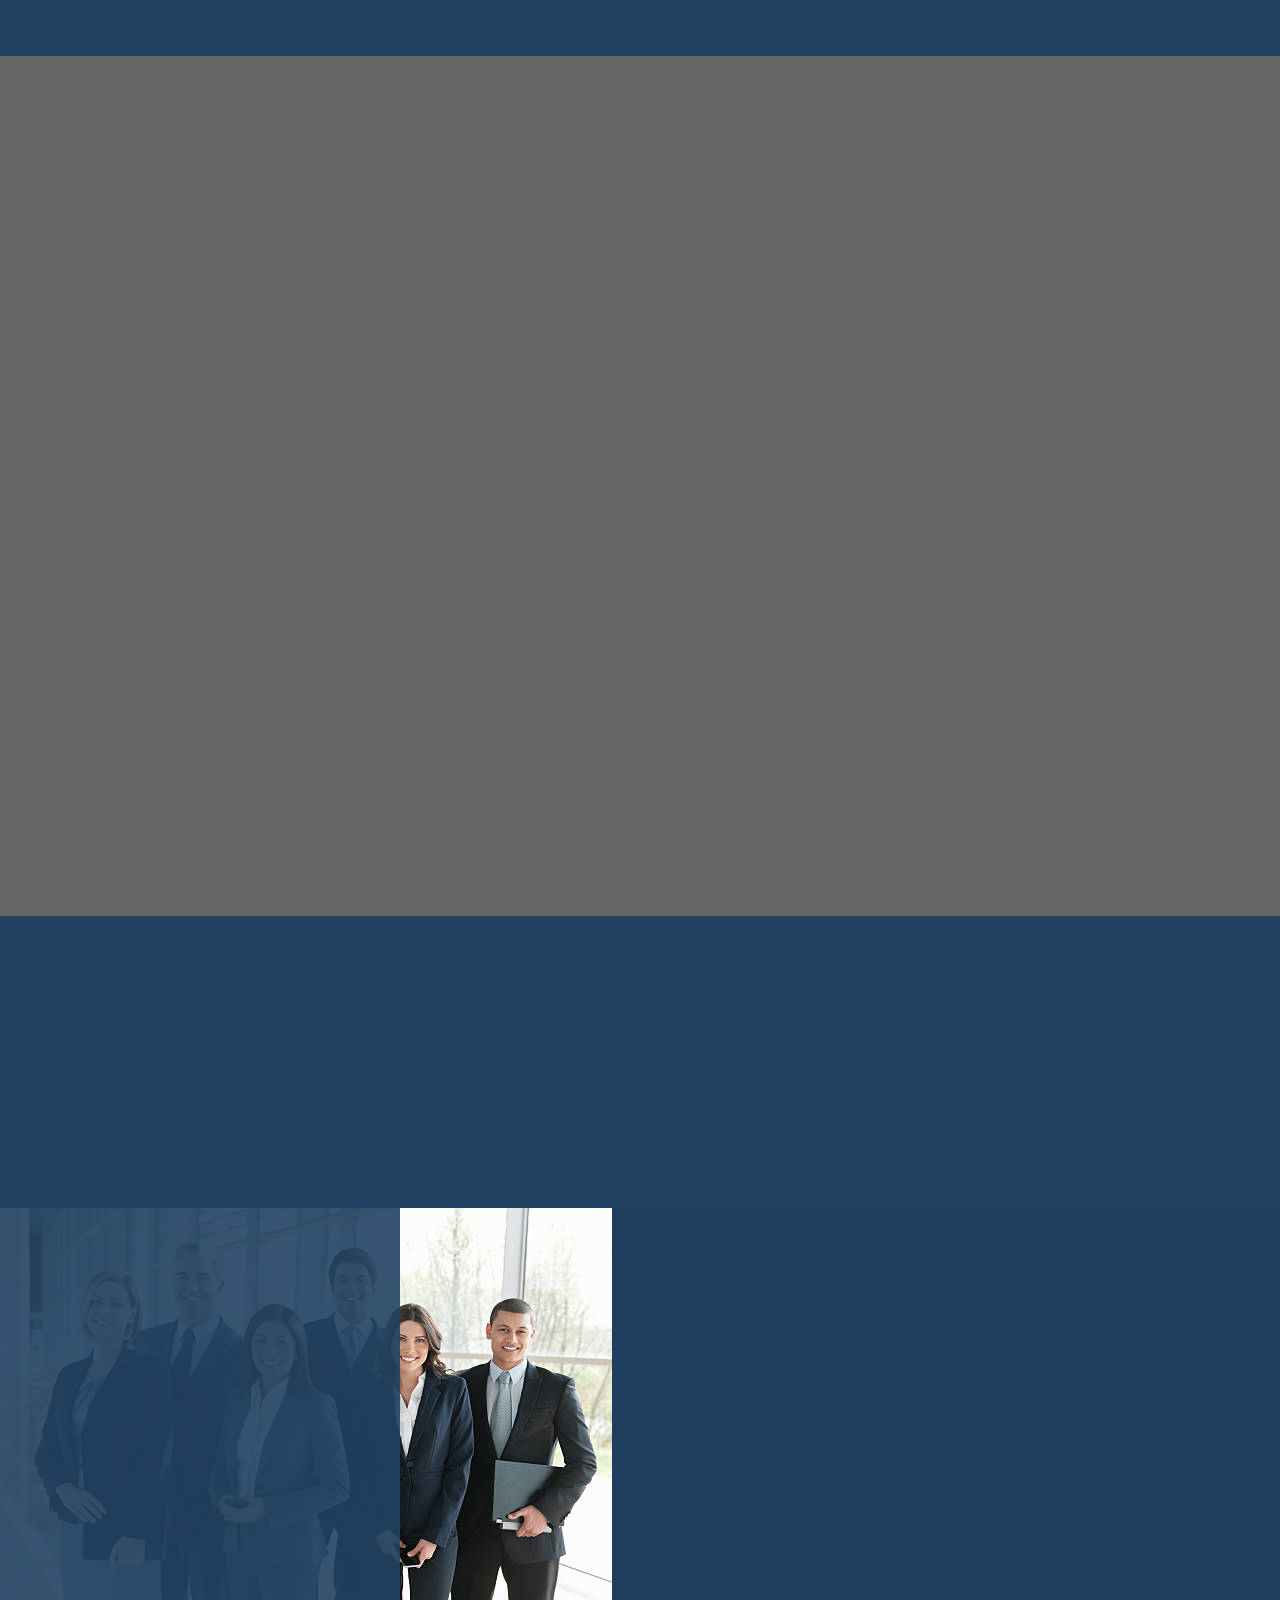
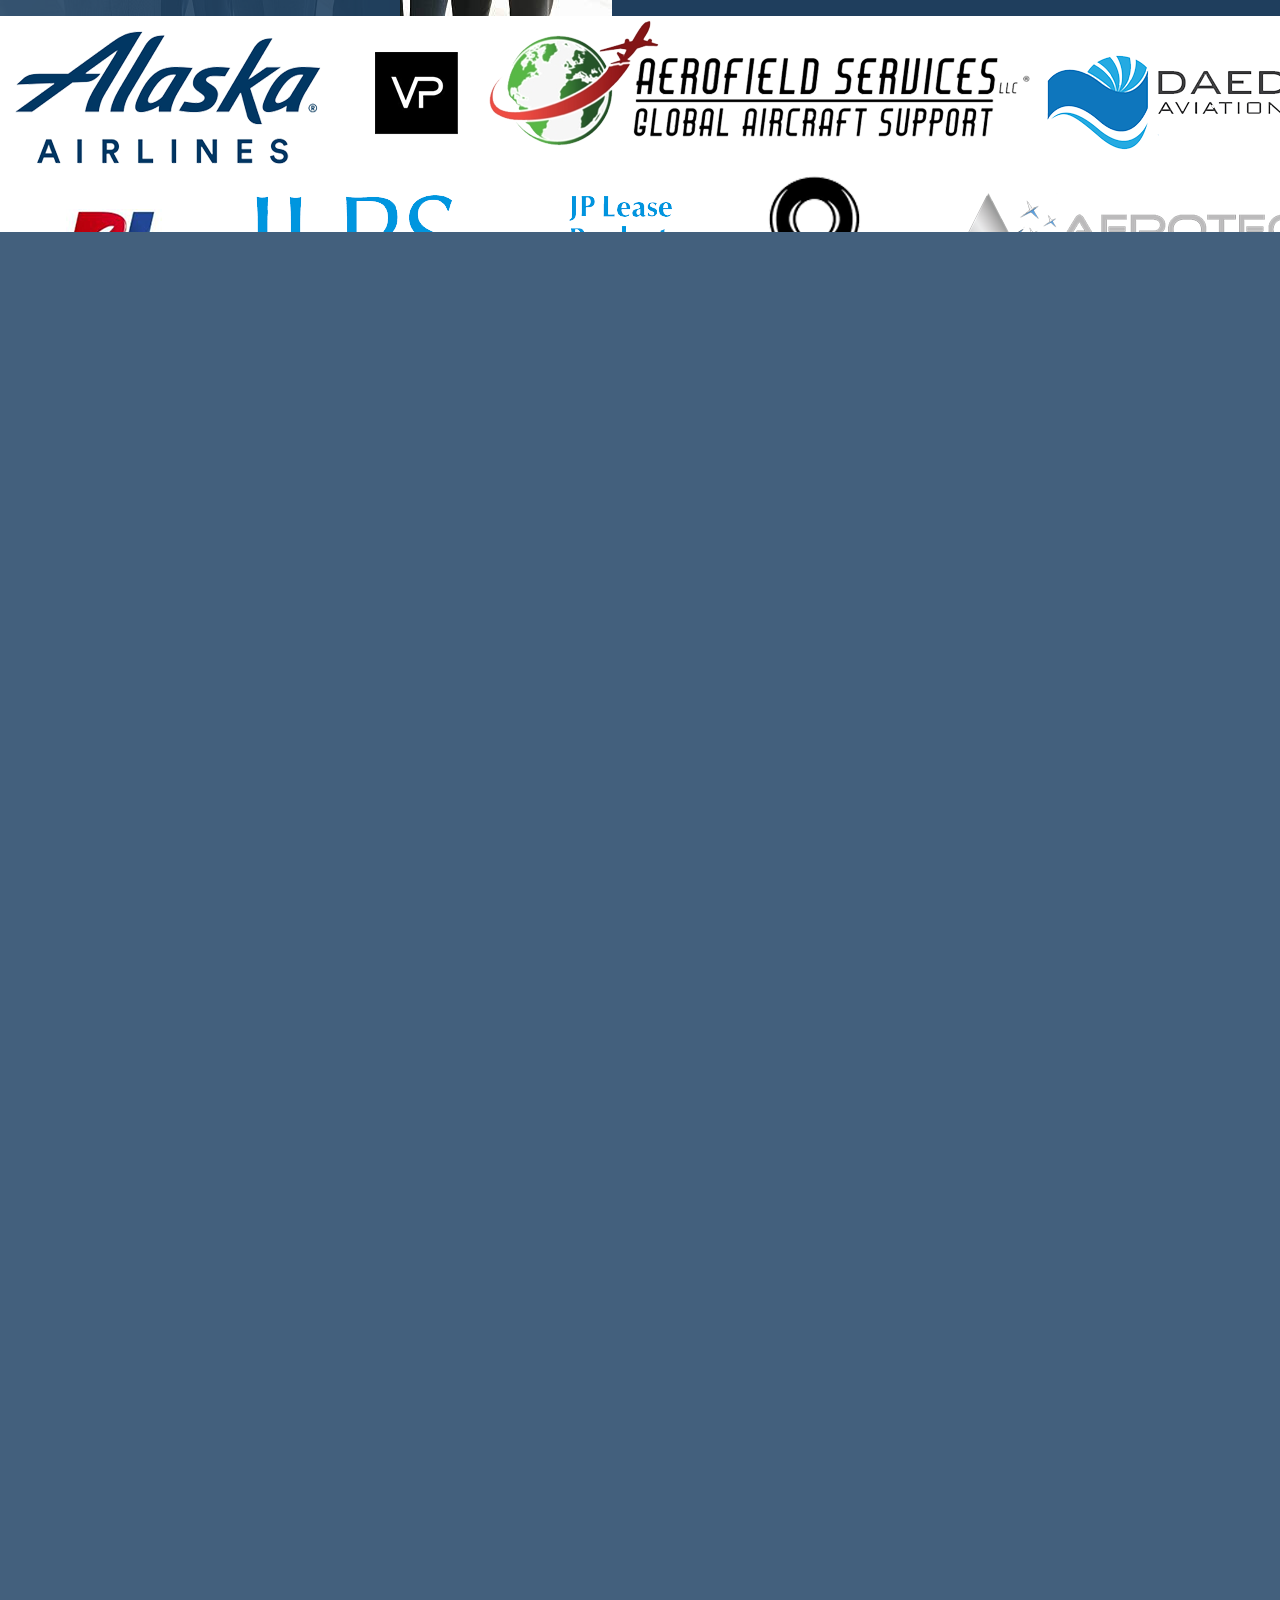
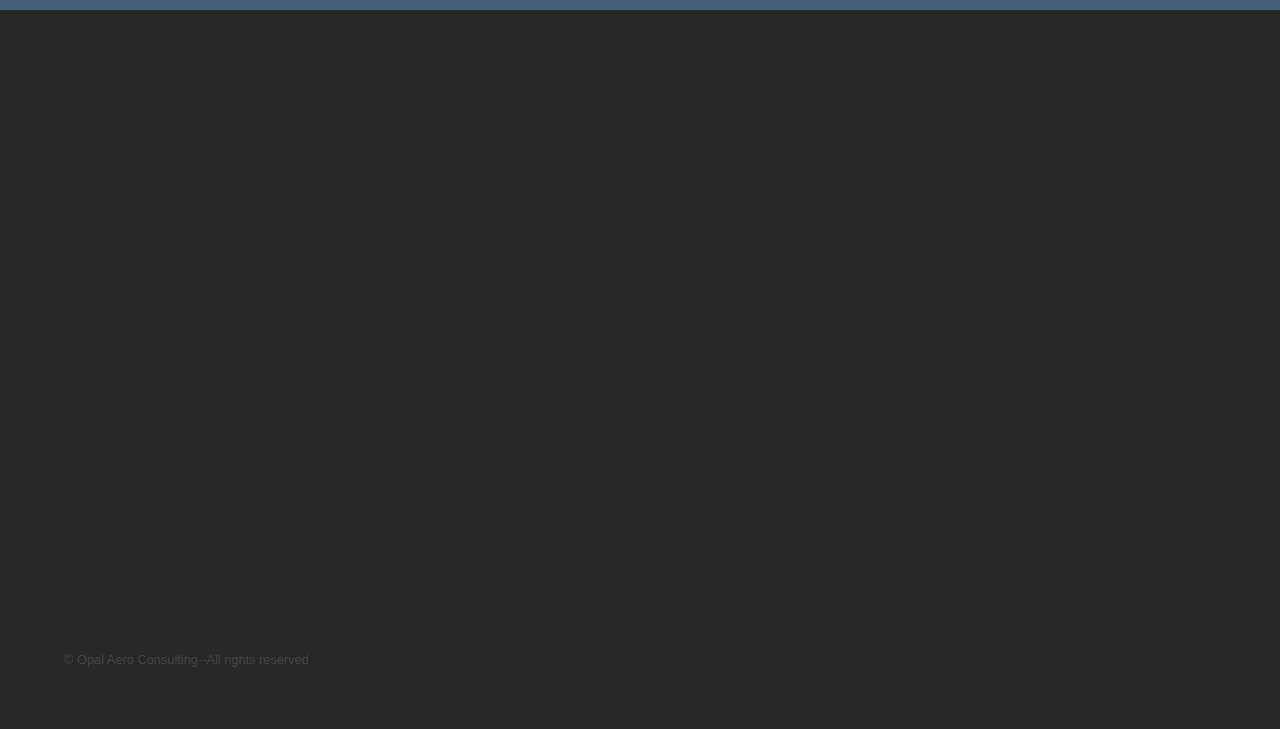
==== commit 7eb3ed7d: "fixes" ====
--- a/index.html
+++ b/index.html
@@ -35,11 +35,11 @@
 				<!-- Intro -->
 				<section id="intro" class="wrapper style1 fullscreen fade-up"  style="background-color:black;opacity:0.6;">
 				<!--<img src="images/slider-bg.jpg" height="20%" > -->
-					<div class="inner">
+					<div class="inner" style=" border-radius: 15px; align-self: center;">
 						<h1>Opal Aero Consulting</h1>
 						<p style="color: white;">
 							We offer complete technical and commercial management solutions to airlines, aircraft operators and owners as well as to
-							lessors and investors, while minimizing technical and financial cost of ownership challenges.
+							lessors and investors, while minimizing technical and financial cost of ownership challenges
 
 						</p>
 						<ul class="actions">
@@ -49,100 +49,127 @@
 				</section>
 
 				<!-- One -->
-					<section id="one" class="wrapper style2 spotlights">
-						<section>
-							<a href="#" class="image"><img src="images/pic01.jpg" alt="" data-position="center center" /></a>
-							<div class="content">
-								<div class="inner">
-									<h2>Our Story</h2>
-									<p> Learn about Opal's founding and history</p>
-									<ul class="actions">
-										<li><a href="our-story.html" class="button">About Us</a></li>
-									</ul>
-								</div>
-							</div>
-						</section>
-						<section>
-							<a href="#" class="image"><img src="images/team.jpg" alt="" data-position="top center" /></a>
-							<div class="content">
-								<div class="inner">
-									<h2>Our Team</h2>
-									<p> Meet our team of industry experts</p>
-									<ul class="actions">
-										<li><a href="the-team.html" class="button">The Team</a></li>
-									</ul>
-								</div>
-							</div>
-						</section>
-						<section>
-							<a href="#" class="image"><img src="images/companies.png" alt="" data-position="25% 25%" /></a>
-							<div class="content">
-								<div class="inner">
-									<h2>Our Customers</h2>
-									<p> See Opal's track record with some of the best </p>
-									<ul class="actions">
-										<li><a href="our-story.html" class="button">Learn more</a></li>
-									</ul>
-								</div>
-							</div>
-						</section>
-					</section>
+				<section id="one" class="wrapper style2 spotlights">
+					<section>
+						<a href="#" class="image"><img src="images/pic01.jpg" alt="" data-position="center center" /></a>
+						<div class="content">
+							<div class="inner">
+								<h2>Our Story</h2>
+								<p> Learn about Opal's founding and history</p>
+								<ul class="actions">
+									<li><a href="our-story.html" class="button">About Us</a></li>
+								</ul>
+							</div>
+						</div>
+					</section>
+					<section>
+						<a href="#" class="image"><img src="images/team.jpg" alt="" data-position="top center" /></a>
+						<div class="content">
+							<div class="inner">
+								<h2>Our Team</h2>
+								<p> Meet our team of industry experts</p>
+								<ul class="actions">
+									<li><a href="the-team.html" class="button">The Team</a></li>
+								</ul>
+							</div>
+						</div>
+					</section>
+					<section style="background-color:white; background-image: url('images/companies.png');">
+					</section>
+
+				</section>
 
 				<!-- Two -->
-					<section id="two" class="wrapper style3 fade-up">
-						<div class="inner">
-							<h2>Services</h2>
+					<section id="two" class="wrapper style3 fade-up" style="color: white">
+						<div class="inner" >
+							<h2 style="color: white;">What we do</h2>
 							<p></p>
 							<div class="features">
 								<section>
 									<span class="icon solid major fa-book"></span>
-									<h3>Record Management</h3>
-									<p> Record Audits, Data evaluation, Record Storage, and more</p>
+									<h3 style="color: white">Aircraft Record Management</h3>
+									<ul>
+										<li> Auditing of aircraft and engine records</li>
+										<li> Annual / mid-term data collection and evaluation</li>
+										<li> Storage facility</li>
+										<li> Digital conversion from hard copies to secure server</li>
+										<li> Records Reporting </li>
+									</ul>
 								</section>
 								<section>
 									<span class="icon solid major fa-coins"></span>
-									<h3>Pre Purchase Inspection Services</h3>
-									<p> Maintenance reserves review, physical inspections, purchase advisory</p>
+									<h3 style="color: white">Pre Purchase Inspection Services</h3>
+									<ul>
+										<li> Letter of intent support and advisory</li>
+										<li> Maintenance reserves review and advisory</li>
+										<li> Aircraft assessment</li>
+										<li> Physical inspection</li>
+									</ul>
 								</section>
 								<section>
 									<span class="icon solid major fa-handshake"></span>
-									<h3>Aircraft lease transitions Management</h3>
-									<p> Asset acquisition, records audits, maintenance forcasts, MRO management</p>
+									<h3 style="color: white">Aircraft Lease Transitions Management</h3>
+									<ul>
+										<li> Assets acquisition/disposal </li>
+										<li> Records audit and/or build of aircraft reports for a seamless transition to the next operator/owner</li>
+										<li> Open Item List management</li>
+										<li> Commitment Letter negotiations </li>
+										<li> Maintenance forecast </li>
+										<li> MRO workscope creation/review and bridging maintenance </li>
+										<li> MRO management </li>
+									</ul>
 								</section>
 								<section>
 									<span class="icon solid major fa-wrench"></span>
-									<h3>Airframe and Engine Fleet Management</h3>
-									<p> Remarketing assitance, maintenance evaluations, condition monitoring</p>
+									<h3 style="color: white">Airframe and Engine Fleet Management</h3>
+									<ul>
+										<li> Condition monitoring oversight</li>
+										<li> Aircraft remarketing assistance </li>
+										<li> Foreseeable maintenance requirement</li>
+									</ul>
 								</section>
 								<section>
 									<span class="icon solid major fa-plane"></span>
-									<h3>Aircaft Modification and Cabin retrofit Management</h3>
-									<p> Intallation oversight, maintenance requirements, suppliers management</p>
+									<h3 style="color: white">
+										Aircaft Modification and Cabin retrofit Management
+									</h3>
+									<ul>
+										<li> Call for tenders management </li>
+										<li> Suppliers management </li>
+										<li> Installation oversight </li>
+										<li> Final inspection and acceptance </li>
+									</ul>
 								</section>
 								<section>
 									<span class="icon solid major fa-check"></span>
-									<h3>Aircraft Certification Management</h3>
-									<p> Regulations review, gap analysis, certification management</p>
+									<h3 style="color: white">Aircraft Certification Management</h3>
+									<ul>
+										<li> Civil Aviation Authorities regulations review and gap analysis</li>
+										<li> New Type Certification management (STC)</li>
+									</ul>
 								</section>
 								<section>
 									<span class="icon solid major fa-clipboard"></span>
-									<h3>Operations</h3>
-									<p> Audits and Recommendations</p>
+									<h3 style="color: white">Operations</h3>
+									<ul>
+										<li> Flight Operations audit and recommendations</li>
+										<li> Maintenance an Engineering Audit and recommendations</li>
+									</ul>
 								</section>
 								<section>
 									<span class="icon solid major fa-toolbox"></span>
-									<h3>Spares</h3>
-									<p> Vendor management and requirement evaluation</p>
-								</section>
-							</div>
-							<ul class="actions">
-								<li><a href="services.html" class="button">More Details</a></li>
-							</ul>
+									<h3 style="color: white">Spares</h3>
+									<ul>
+										<li> Assistance to spares requirements</li>
+										<li> Vendors management on delivery targets</li>
+									</ul>
+								</section>
+							</div>
 						</div>
 					</section>
 
 				<!-- Three -->
-					<section id="three" class="wrapper style1 fade-up" style="background-color: #43607d;">
+					<section id="three" class="wrapper style1 fade-up" style="background-color: #282828;">
 						<div class="inner">
 							<h2>Get in touch</h2>
 							<div class="split style1">
@@ -203,7 +230,7 @@
 			</div>
 
 		<!-- Footer -->
-			<footer id="footer" class="wrapper style1-alt">
+			<footer id="footer" class="wrapper style1-alt" style="background-color: #282828;">
 				<div class="inner">
 					<ul class="menu">
 						<li>&copy; Opal Aero Consulting--All rights reserved</li>
--- a/assets/css/main.css
+++ b/assets/css/main.css
@@ -198,10 +198,10 @@
 		}
 
 			h1.major:after {
-				background-image: -moz-linear-gradient(to right, #5e42a6, #b74e91);
-				background-image: -webkit-linear-gradient(to right, #5e42a6, #b74e91);
-				background-image: -ms-linear-gradient(to right, #5e42a6, #b74e91);
-				background-image: linear-gradient(to right, white, #b74e91);
+				background-image: -moz-linear-gradient(to right, #ff7b00, #ff7b00);
+				background-image: -webkit-linear-gradient(to right, #ff7b00, #ff7b00);
+				background-image: -ms-linear-gradient(to right, #ff7b00, #ff7b00);
+				background-image: linear-gradient(to right, #ff7b00, #ff7b00 );
 				-moz-transition: max-width 0.2s ease;
 				-webkit-transition: max-width 0.2s ease;
 				-ms-transition: max-width 0.2s ease;
@@ -1832,7 +1832,7 @@
 	-webkit-transition: border-color 0.2s ease;
 	-ms-transition: border-color 0.2s ease;
 	transition: border-color 0.2s ease;
-	background-color: #214263;
+	background-color: #ff7b00;
 	border: solid 1px !important;
 	border-color: rgba(255, 255, 255, 0.15) !important;
 	border-radius: 3em;
@@ -1990,14 +1990,14 @@
 		flex-wrap: wrap;
 		border-radius: 0.25em;
 		border: solid 1px rgba(255, 255, 255, 0.15);
-		background: rgba(255, 255, 255, 0.05);
+
 		margin: 0 0 2em 0;
 	}
 
 		.features section {
 			padding: 3.5em 3em 1em 7em ;
 			width: 50%;
-			border-top: solid 1px rgba(255, 255, 255, 0.15);
+			border-top: solid 1px rgba(255, 255, 255, 0.1);
 			position: relative;
 		}
 
@@ -2524,9 +2524,9 @@
 			width: 2.5em;
 			height: 2.5em;
 			display: block;
-			background: #ffffff;
+			background: #ff7b00;
 			border-radius: 100%;
-			color: #312450;
+			color: #ff7b00;
 			text-align: center;
 			line-height: 2.5em;
 			margin: 0 0 1.3em 0;
@@ -2552,9 +2552,9 @@
 					color: #3e4094;
 				}
 
-				.wrapper.style3 .icon.major:before {
-					color: #214263;
-				}
+.wrapper.style3 .icon.major:before {
+	color: #214263;
+}
 
 				.wrapper.style3-alt .icon.major:before {
 					color: #953d75;
@@ -2997,7 +2997,7 @@
 		-webkit-flex-direction: row;
 		-ms-flex-direction: row;
 		flex-direction: row;
-		min-height: 22.5em;
+		min-height: 13.5em;
 	}
 
 		body.is-ie .spotlights > section {
@@ -3023,7 +3023,7 @@
 				-webkit-transition: opacity 1s ease;
 				-ms-transition: opacity 1s ease;
 				transition: opacity 1s ease;
-				background: rgba(49, 36, 80, 0.9);
+				background: rgba(33, 66, 99, 0.9);
 				content: '';
 				display: block;
 				height: 100%;
@@ -3248,16 +3248,16 @@
 	background-color: #214263;
 }
 
-		.wrapper.style2 {
-			background-color: #5052b5;
-		}
+.wrapper.style2 {
+	background-color: #214263;
+}
 
 		.wrapper.style2-alt {
 			background-color: #3e4094;
 		}
 
 .wrapper.style3 {
-	background-color: #536878;
+	background-color: #43607d;
 }
 
 		.wrapper.style3-alt {
@@ -3414,7 +3414,7 @@
 						display: inline-block;
 						font-size: 0.6em;
 						font-weight: bold;
-						letter-spacing: 0.25em;
+						letter-spacing: 0.15em;
 						text-transform: uppercase;
 					}
 
@@ -3769,7 +3769,7 @@
 				background-image: -moz-linear-gradient(to right, #5e42a6, #b74e91);
 				background-image: -webkit-linear-gradient(to right, #5e42a6, #b74e91);
 				background-image: -ms-linear-gradient(to right, #5e42a6, #b74e91);
-				background-image: linear-gradient(to right, #5052b5, #5052b5);
+				background-image: linear-gradient(to right, #ff7b00, #ff7b00);
 				-moz-transition: max-width 0.2s ease;
 				-webkit-transition: max-width 0.2s ease;
 				-ms-transition: max-width 0.2s ease;
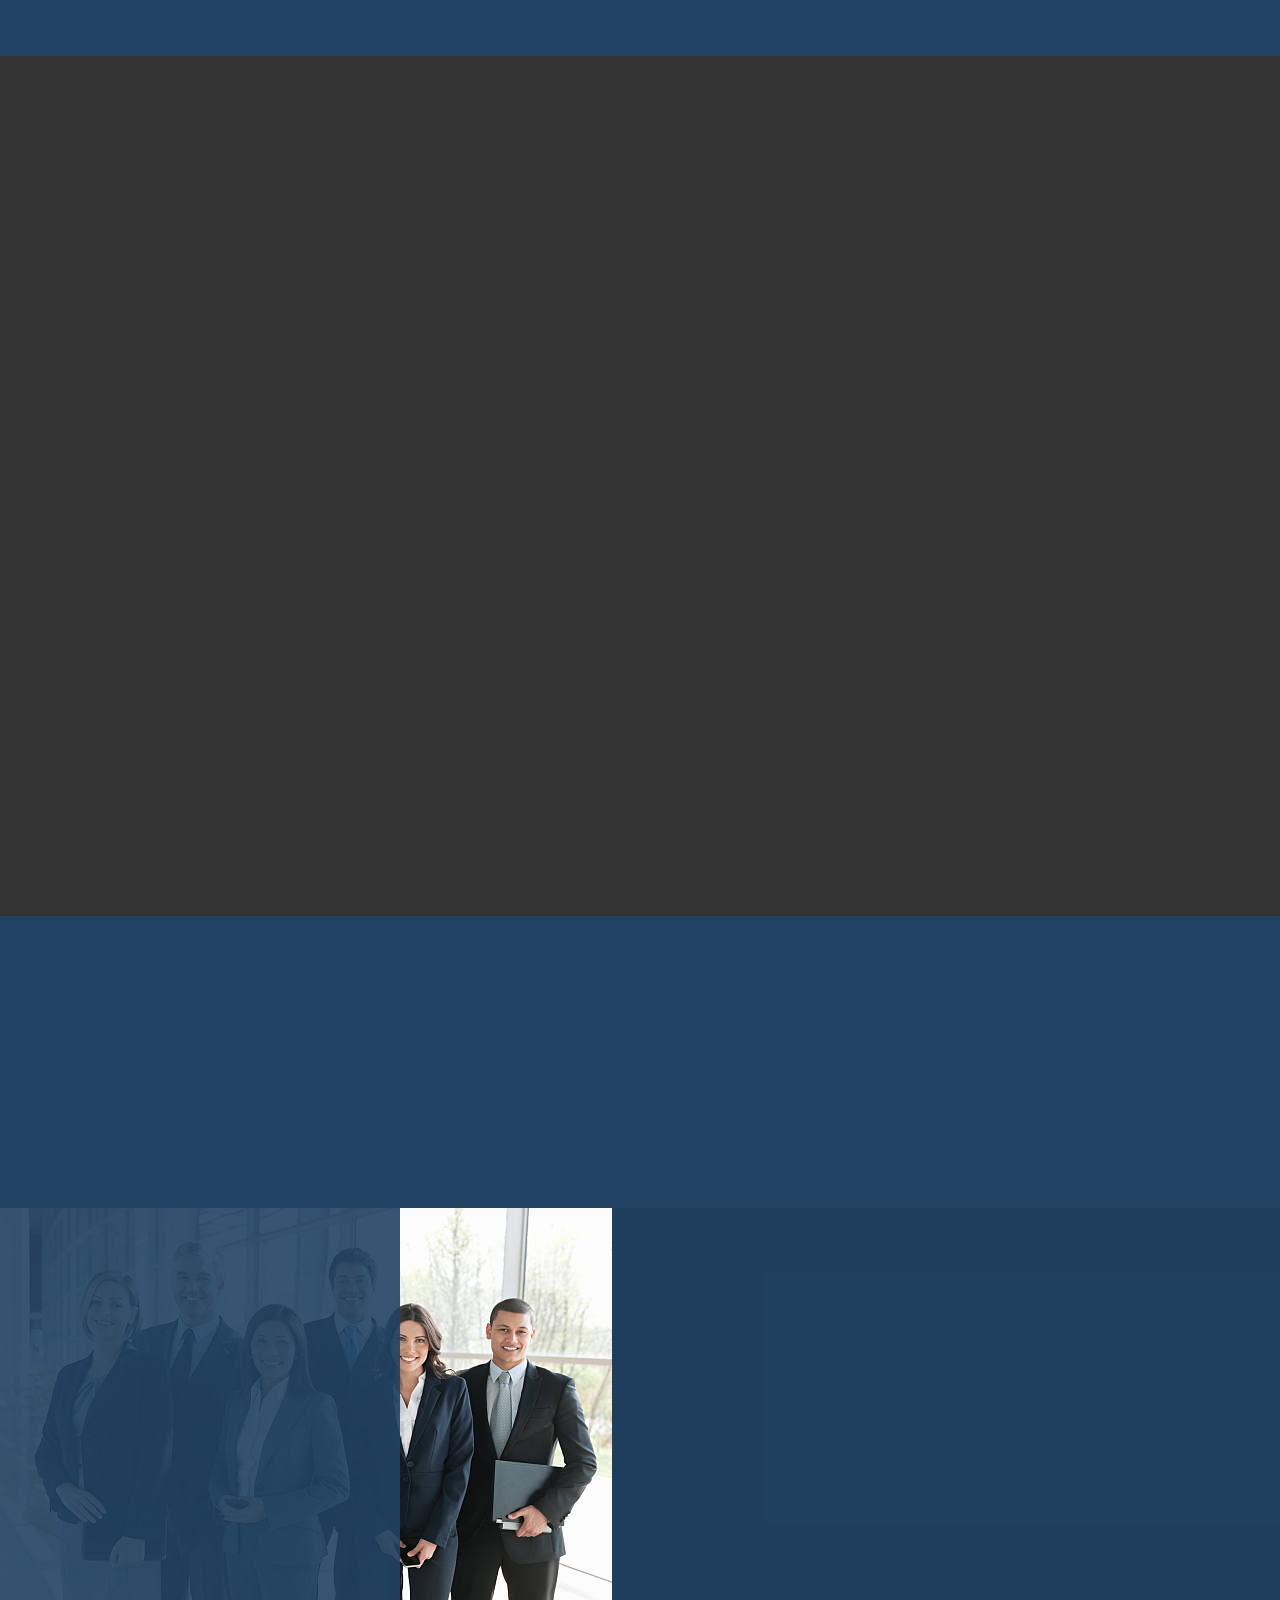
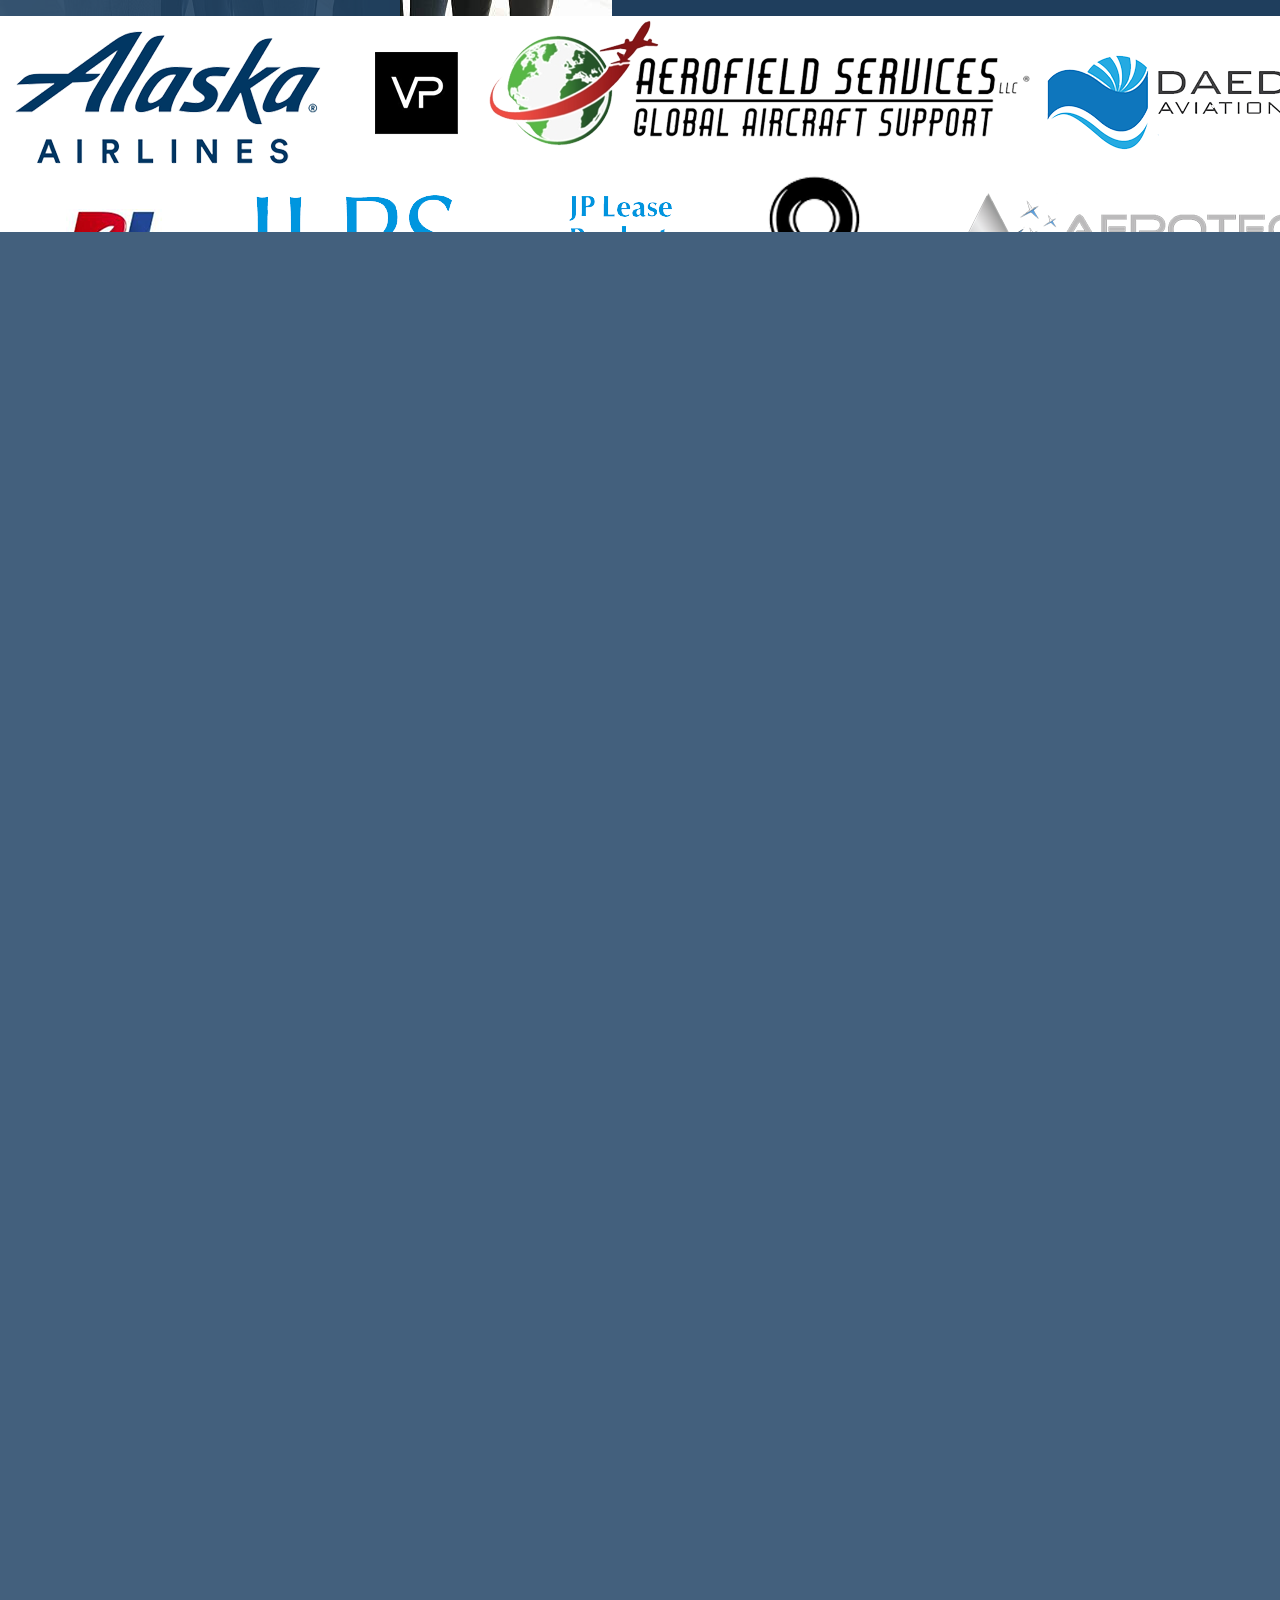
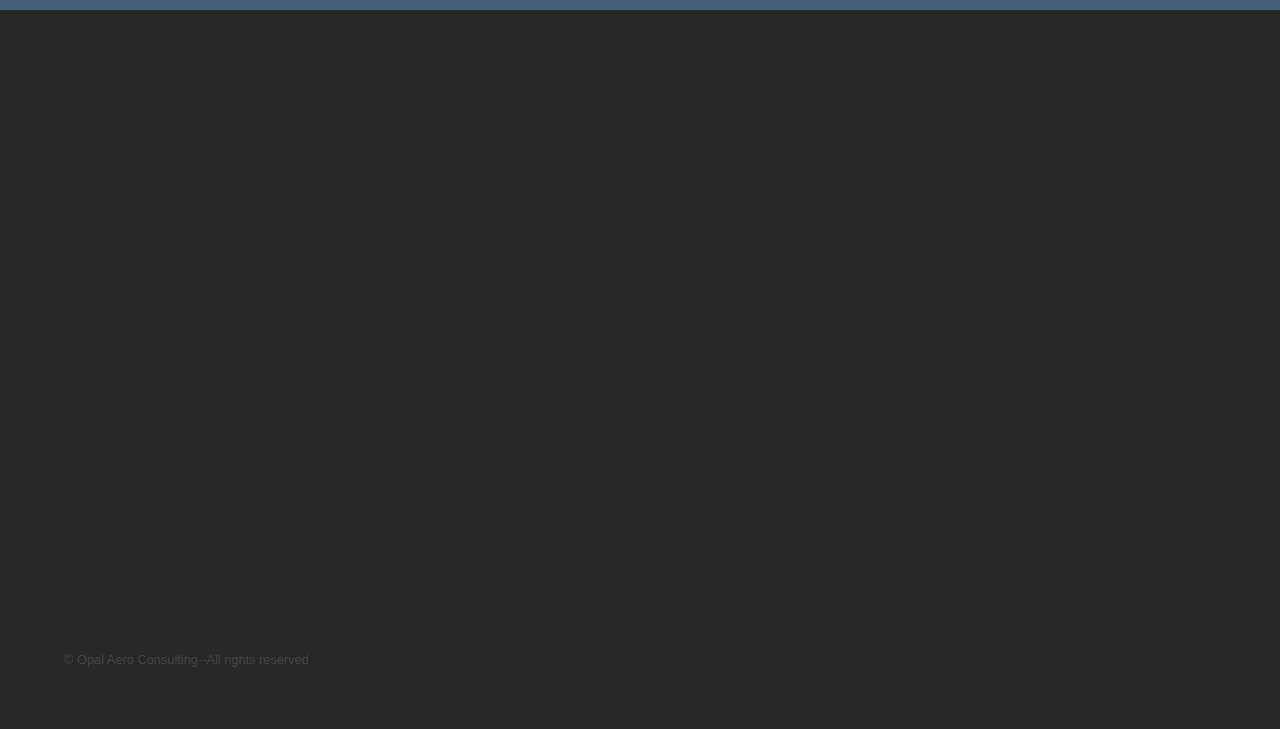
==== commit 8402ad52: "kim" ====
--- a/index.html
+++ b/index.html
@@ -33,7 +33,7 @@
 		<!-- Wrapper -->
 			<div id="wrapper" >
 				<!-- Intro -->
-				<section id="intro" class="wrapper style1 fullscreen fade-up"  style="background-color:black;opacity:0.6;">
+				<section id="intro" class="wrapper style1 fullscreen fade-up"  style="background-color:black;opacity:0.8;">
 				<!--<img src="images/slider-bg.jpg" height="20%" > -->
 					<div class="inner" style=" border-radius: 15px; align-self: center;">
 						<h1>Opal Aero Consulting</h1>
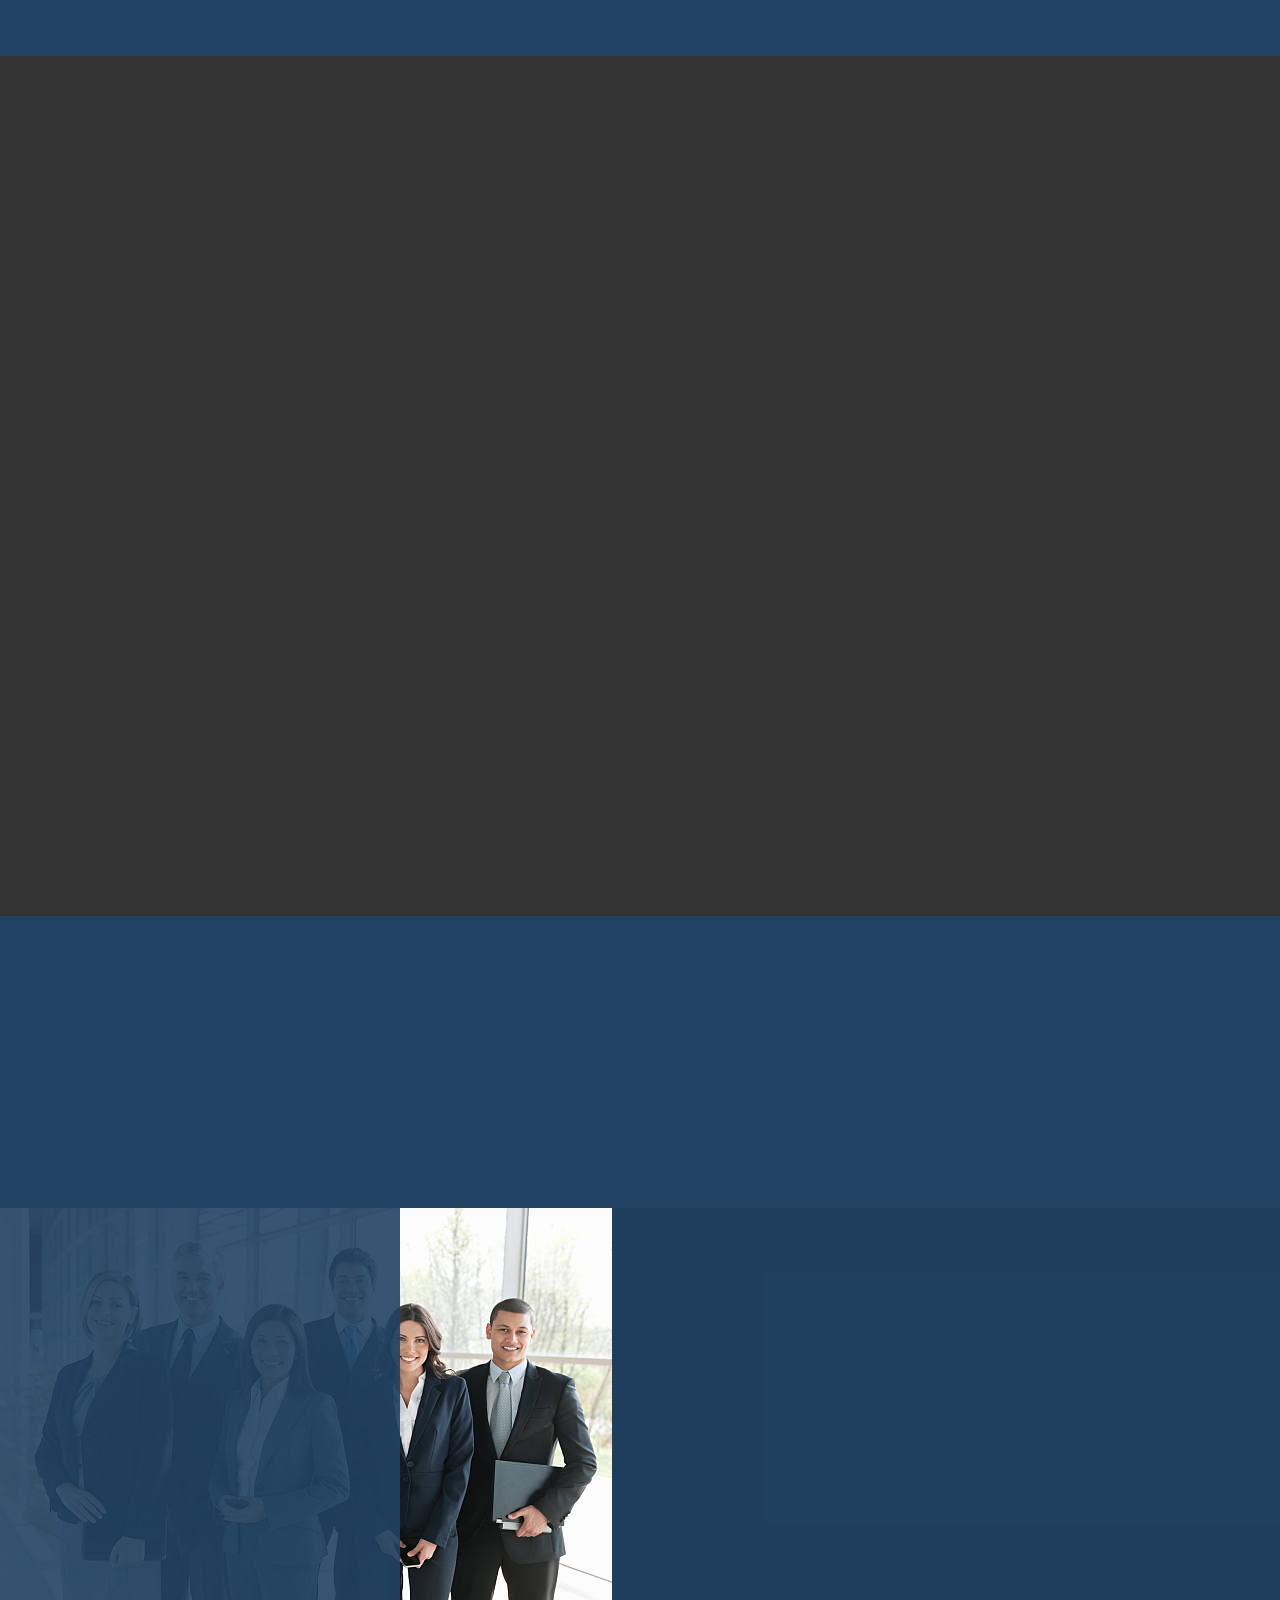
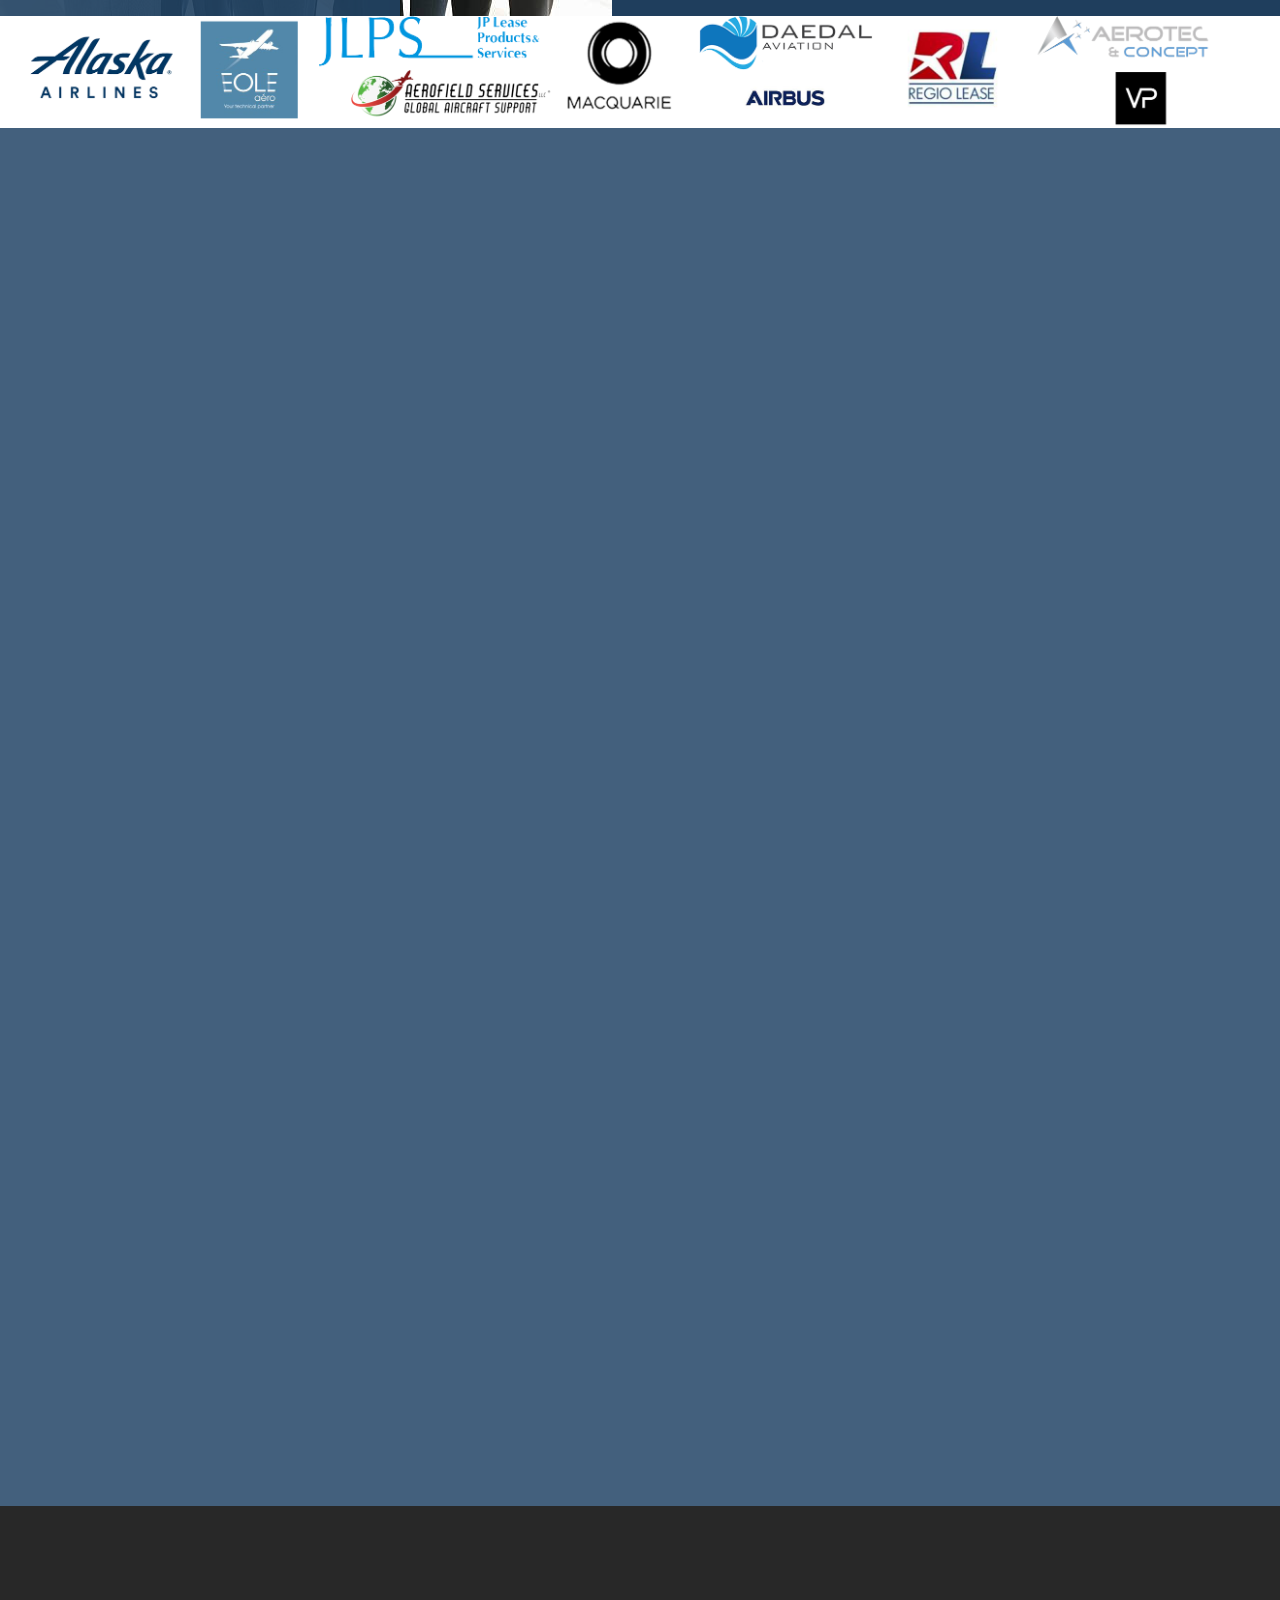
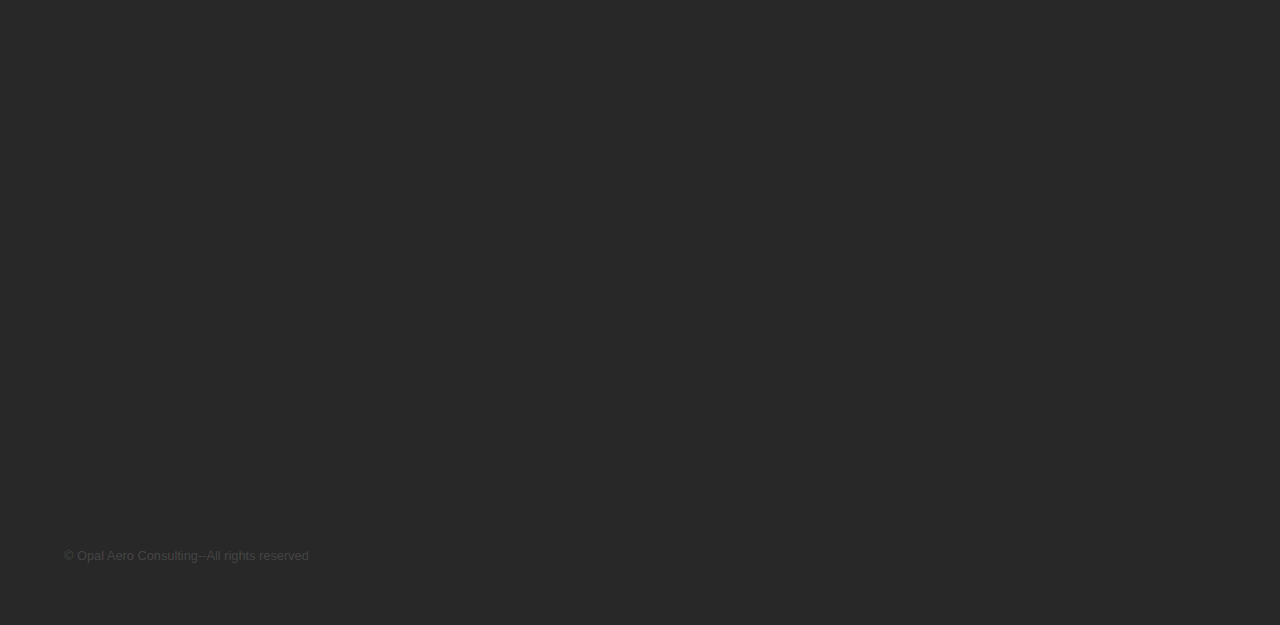
==== commit 7aae83a0: "fix" ====
--- a/index.html
+++ b/index.html
@@ -17,7 +17,7 @@
 		<!-- Sidebar -->
 		<section id="sidebar">
 			<div class="inner">
-				<img src="Opal.png" style="margin-right: 32px;" />
+				<img src="Opal.png"/>
 				<nav>
 					<ul>
 						<li><a href="#intro">Home</a></li>
@@ -57,7 +57,7 @@
 								<h2>Our Story</h2>
 								<p> Learn about Opal's founding and history</p>
 								<ul class="actions">
-									<li><a href="our-story.html" class="button">About Us</a></li>
+									<li><a href="our-story.html" class="button" style="background-color: #ff7b00cc">About Us</a></li>
 								</ul>
 							</div>
 						</div>
@@ -69,12 +69,12 @@
 								<h2>Our Team</h2>
 								<p> Meet our team of industry experts</p>
 								<ul class="actions">
-									<li><a href="the-team.html" class="button">The Team</a></li>
+									<li><a href="the-team.html" class="button" style="background-color: #ff7b00cc">The Team</a></li>
 								</ul>
 							</div>
 						</div>
 					</section>
-					<section style="background-color:white; background-image: url('images/companies.png');">
+					<section style="background-color:white; background-size: cover; background-image: url('images/companies.png');">
 					</section>
 
 				</section>
@@ -131,7 +131,7 @@
 								<section>
 									<span class="icon solid major fa-plane"></span>
 									<h3 style="color: white">
-										Aircaft Modification and Cabin retrofit Management
+										Aircaft Modification and Cabin Retrofit Management
 									</h3>
 									<ul>
 										<li> Call for tenders management </li>
@@ -152,7 +152,7 @@
 									<span class="icon solid major fa-clipboard"></span>
 									<h3 style="color: white">Operations</h3>
 									<ul>
-										<li> Flight Operations audit and recommendations</li>
+										<li> Flight Operation Audits and Recommendations</li>
 										<li> Maintenance an Engineering Audit and recommendations</li>
 									</ul>
 								</section>
@@ -190,7 +190,7 @@
 											</div>
 										</div>
 										<ul class="actions">
-											<li><a href="" class="button submit">Send Message</a></li>
+											<li><a href="" class="button submit" style="background-color: #ff7b00cc">Send Message</a></li>
 											<input type="hidden"
 												   name="_subject"
 												   value="New submission from contact form" />
@@ -218,7 +218,7 @@
 												<li><a href="#" class="icon brands fa-facebook-f"><span class="label">Facebook</span></a></li>
 	<li><a href="#" class="icon brands fa-github"><span class="label">GitHub</span></a></li>
 	<li><a href="#" class="icon brands fa-instagram"><span class="label">Instagram</span></a></li>  -->
-												<li><a href="#" class="icon brands fa-linkedin-in"><span class="label">LinkedIn</span></a></li>
+												<li><a href="https://www.linkedin.com/company/opal-aero-consulting/" class="icon brands fa-linkedin-in"><span class="label">LinkedIn</span></a></li>
 											</ul>
 										</li>
 									</ul>
--- a/assets/css/main.css
+++ b/assets/css/main.css
@@ -135,6 +135,10 @@
 
 			body, input, select, textarea {
 				font-size: 12pt;
+			}
+
+			img {
+				margin-right: 32px;
 			}
 
 		}
@@ -1842,7 +1846,7 @@
 	font-size: 0.6em;
 	font-weight: bold;
 	height: calc(4.75em + 2px);
-	letter-spacing: 0.25em;
+	letter-spacing: 0.15em;
 	line-height: 4.75em;
 	outline: 0;
 	padding: 0 3.75em;
@@ -2997,7 +3001,7 @@
 		-webkit-flex-direction: row;
 		-ms-flex-direction: row;
 		flex-direction: row;
-		min-height: 13.5em;
+		min-height: 7em;
 	}
 
 		body.is-ie .spotlights > section {
@@ -3110,6 +3114,27 @@
 				}
 
 				.spotlights > section.inactive > .content > .inner,
+				body.is-preload .spotlights > section > .content > .inner {
+					-moz-transform: translateY(1em);
+					-webkit-transform: translateY(1em);
+					-ms-transform: translateY(1em);
+					transform: translateY(1em);
+				}
+
+			.spotlights2 > section {
+				display: block;
+			}
+
+				.spotlights2 > section > .image {
+					width: 100%;
+					height: 50vh;
+				}
+
+				.spotlights2 > section > .content {
+					width: 100%;
+				}
+
+				.spotlights2 > section.inactive > .content > .inner,
 				body.is-preload .spotlights > section > .content > .inner {
 					-moz-transform: translateY(1em);
 					-webkit-transform: translateY(1em);
@@ -3742,7 +3767,7 @@
 			display: block;
 			font-size: 0.6em;
 			font-weight: bold;
-			letter-spacing: 0.25em;
+			letter-spacing: 0.15em;
 			line-height: 1.75;
 			outline: 0;
 			padding: 1.35em 0;
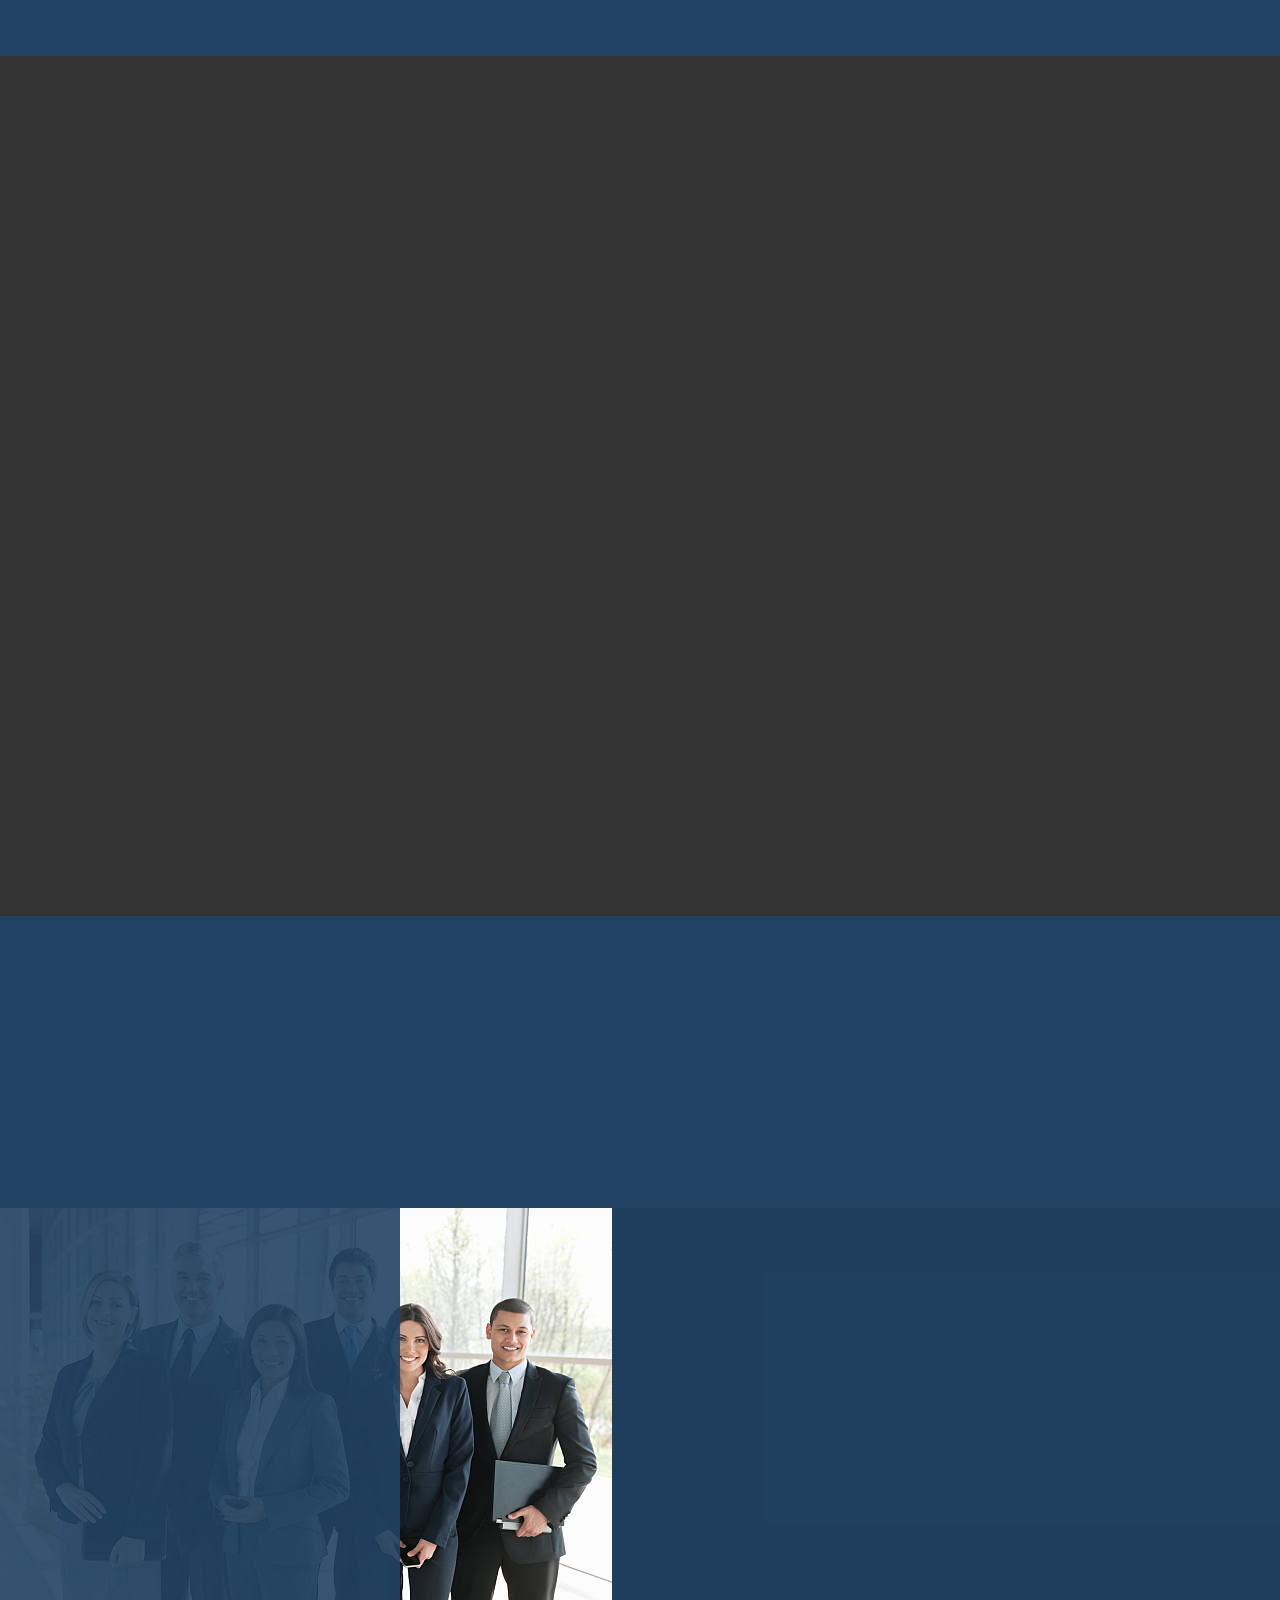
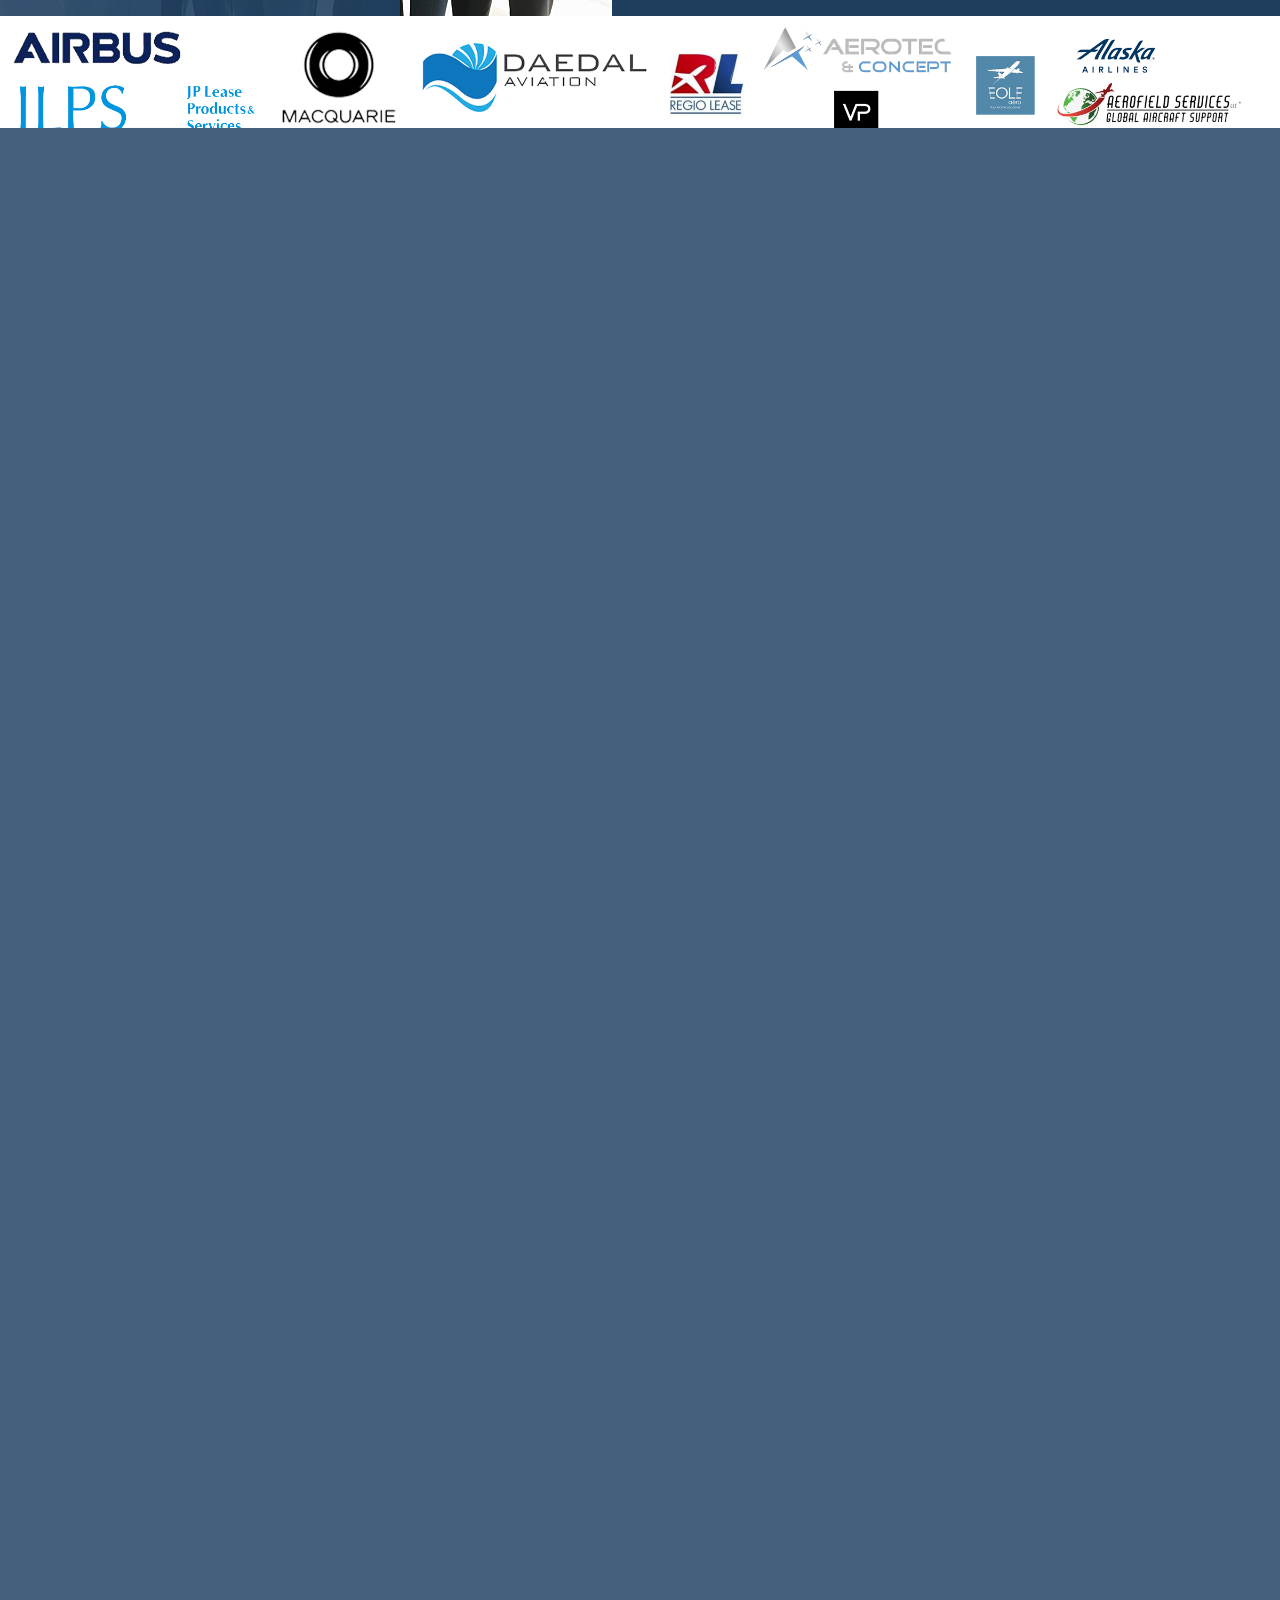
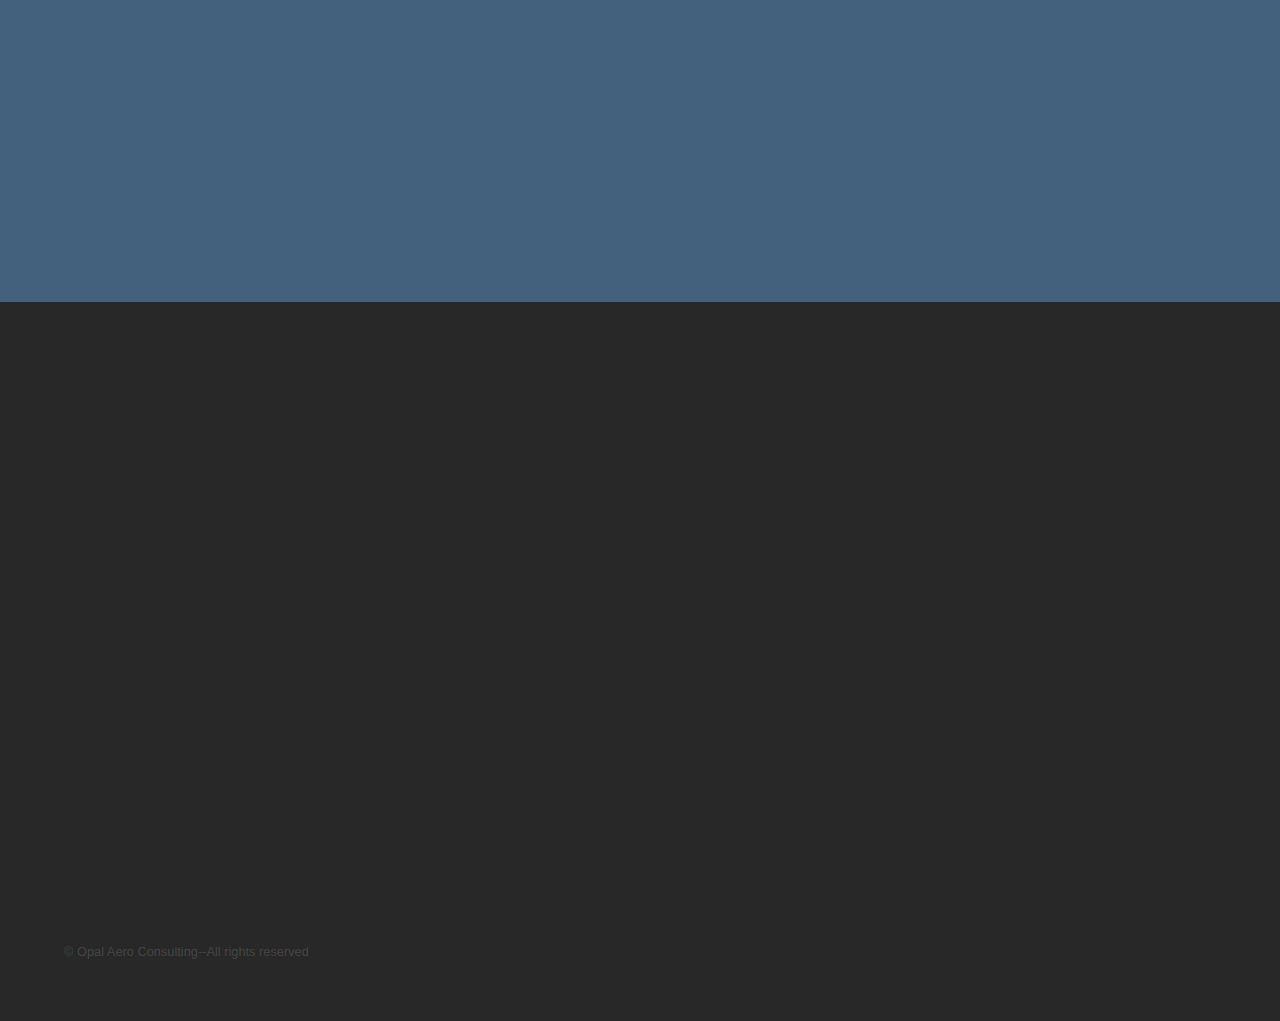
==== commit ea252ba0: "fixes" ====
--- a/index.html
+++ b/index.html
@@ -164,6 +164,18 @@
 										<li> Vendors management on delivery targets</li>
 									</ul>
 								</section>
+								<section>
+									<span style="color: #214263" class="icon solid major fa-toolbox"></span>
+									<h3>Avtra Services</h3>
+									<p> We proudly represent Avtra’s leading, new-generation airline solutions and platforms for the territories of Australia and New Zealand, offering airlines of all sizes and business models the following products:</h4>
+									<ul>
+										<li> Passenger Service System (PSS) </li>
+										<li> Departure Control System (DCS)</li>
+										<li>  Frequent Flyer System (FFP) </li>
+										<li> ConnectOTA (Online travel agency)</li>
+									</ul>
+								</section>
+								<section> </section>
 							</div>
 						</div>
 					</section>
